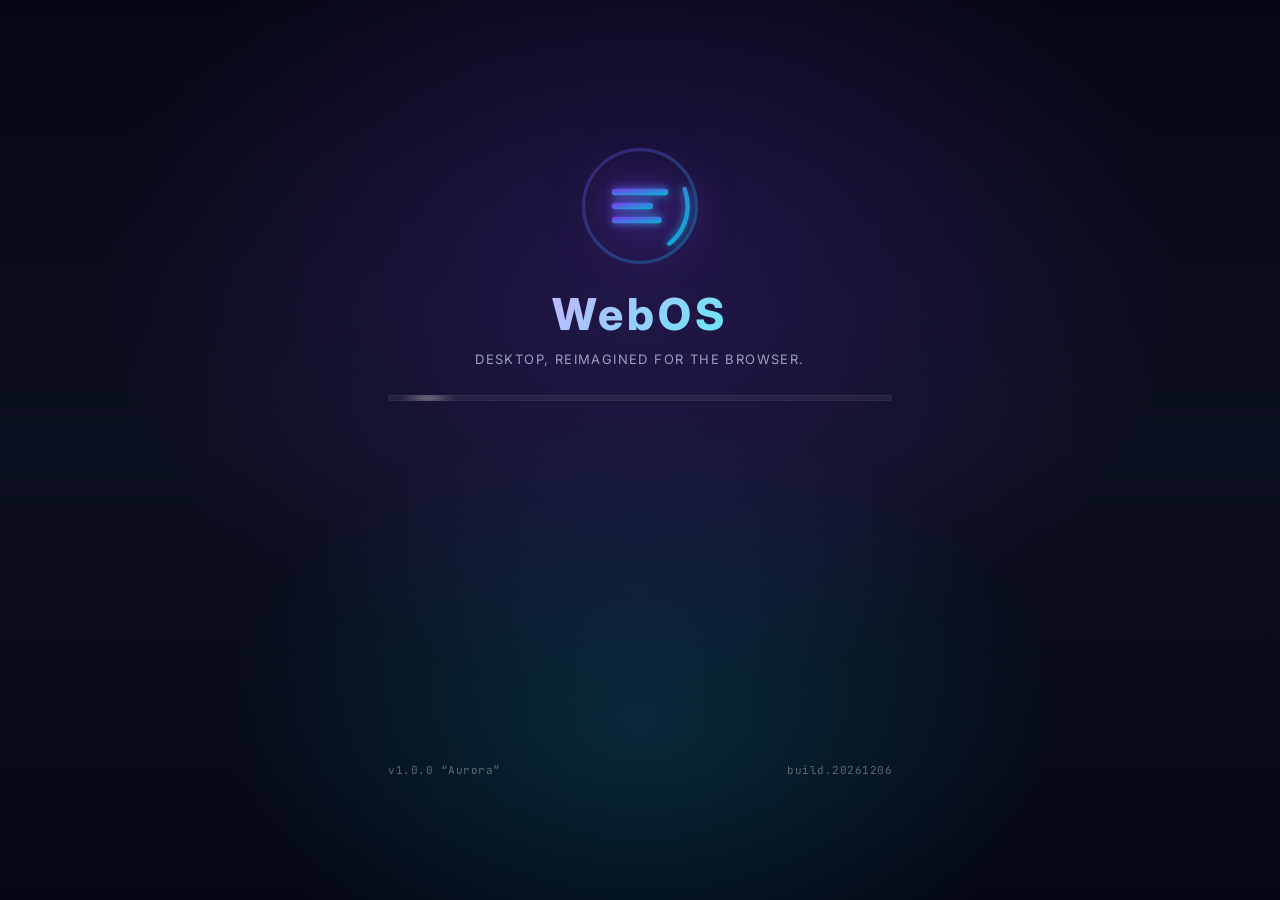
==== index.html @ b1af2714 "WebOS" ====
<!DOCTYPE html>
<html lang="en" data-theme="dark">
<head>
  <meta charset="UTF-8" />
  <meta name="viewport" content="width=device-width, initial-scale=1.0" />
  <meta name="description" content="WebOS — A fully functional desktop operating system that runs inside your browser." />
  <meta name="author" content="WebOS Project" />
  <meta name="theme-color" content="#0b1020" />
  <title>WebOS — Desktop in your Browser</title>

  <!-- Preconnect for fonts -->
  <link rel="preconnect" href="https://fonts.googleapis.com" />
  <link rel="preconnect" href="https://fonts.gstatic.com" crossorigin />
  <link
    href="https://fonts.googleapis.com/css2?family=Inter:wght@300;400;500;600;700;800&family=JetBrains+Mono:wght@400;500;700&family=Press+Start+2P&display=swap"
    rel="stylesheet"
  />

  <!-- Stylesheets (load order matters: themes first so variables exist) -->
  <link rel="stylesheet" href="css/themes.css" />
  <link rel="stylesheet" href="css/boot.css" />
  <link rel="stylesheet" href="css/desktop.css" />
  <link rel="stylesheet" href="css/taskbar.css" />
  <link rel="stylesheet" href="css/windows.css" />
  <!-- Day 6 -->
  <link rel="stylesheet" href="css/notifications.css" />
  <link rel="stylesheet" href="css/widgets.css" />

  <!-- Inline favicon (data URI) -->
  <link
    rel="icon"
    type="image/svg+xml"
    href='data:image/svg+xml;utf8,<svg xmlns="http://www.w3.org/2000/svg" viewBox="0 0 64 64"><defs><linearGradient id="g" x1="0" y1="0" x2="1" y2="1"><stop offset="0" stop-color="%237c3aed"/><stop offset="1" stop-color="%2306b6d4"/></linearGradient></defs><rect width="64" height="64" rx="14" fill="url(%23g)"/><path d="M16 22h32v6H16zM16 32h22v6H16zM16 42h28v6H16z" fill="white" opacity=".95"/></svg>'
  />
</head>
<body>
  <!-- ============================================================
       BOOT SCREEN
       ============================================================ -->
  <div id="boot-screen" class="boot-screen" aria-hidden="false">
    <div class="boot-stars" aria-hidden="true">
      <span></span><span></span><span></span><span></span><span></span>
      <span></span><span></span><span></span><span></span><span></span>
      <span></span><span></span><span></span><span></span><span></span>
    </div>

    <div class="boot-container">
      <div class="boot-logo">
        <svg class="boot-logo-svg" viewBox="0 0 120 120" xmlns="http://www.w3.org/2000/svg" aria-label="WebOS logo">
          <defs>
            <linearGradient id="bootGrad" x1="0" y1="0" x2="1" y2="1">
              <stop offset="0%" stop-color="var(--accent-1, #7c3aed)" />
              <stop offset="100%" stop-color="var(--accent-2, #06b6d4)" />
            </linearGradient>
            <filter id="bootGlow" x="-50%" y="-50%" width="200%" height="200%">
              <feGaussianBlur stdDeviation="4" result="b" />
              <feMerge><feMergeNode in="b" /><feMergeNode in="SourceGraphic" /></feMerge>
            </filter>
          </defs>
          <circle cx="60" cy="60" r="52" fill="none" stroke="url(#bootGrad)" stroke-width="3" opacity=".35" />
          <circle class="boot-ring" cx="60" cy="60" r="44" fill="none" stroke="url(#bootGrad)" stroke-width="4" stroke-linecap="round" stroke-dasharray="40 220" filter="url(#bootGlow)" />
          <g fill="url(#bootGrad)" filter="url(#bootGlow)">
            <rect x="34" y="44" width="52" height="6" rx="3" />
            <rect x="34" y="57" width="38" height="6" rx="3" />
            <rect x="34" y="70" width="46" height="6" rx="3" />
          </g>
        </svg>
        <h1 class="boot-title">WebOS</h1>
        <p class="boot-tagline">Desktop, reimagined for the browser.</p>
      </div>

      <div class="boot-progress" role="progressbar" aria-valuemin="0" aria-valuemax="100" aria-valuenow="0">
        <div class="boot-progress-bar" id="boot-progress-bar"></div>
        <div class="boot-progress-glow"></div>
      </div>

      <div class="boot-steps" id="boot-steps" aria-live="polite">
        <div class="boot-step" data-step="0"><span class="boot-step-icon">⚙</span><span class="boot-step-text">Initializing kernel…</span></div>
        <div class="boot-step" data-step="1"><span class="boot-step-icon">🧬</span><span class="boot-step-text">Mounting virtual filesystem…</span></div>
        <div class="boot-step" data-step="2"><span class="boot-step-icon">🖼</span><span class="boot-step-text">Loading display server…</span></div>
        <div class="boot-step" data-step="3"><span class="boot-step-icon">🎨</span><span class="boot-step-text">Compositing window manager…</span></div>
        <div class="boot-step" data-step="4"><span class="boot-step-icon">📡</span><span class="boot-step-text">Starting network services…</span></div>
        <div class="boot-step" data-step="5"><span class="boot-step-icon">🔔</span><span class="boot-step-text">Initializing notification daemon…</span></div>
        <div class="boot-step" data-step="6"><span class="boot-step-icon">🪟</span><span class="boot-step-text">Starting widget compositor…</span></div>
        <div class="boot-step" data-step="7"><span class="boot-step-icon">✨</span><span class="boot-step-text">Welcome to WebOS</span></div>
      </div>

      <div class="boot-version">
        <span class="boot-version-label">v1.0.0 “Aurora”</span>
        <span class="boot-version-build" id="boot-build"></span>
      </div>
    </div>
  </div>

  <!-- ============================================================
       DESKTOP
       ============================================================ -->
  <div id="desktop" class="desktop" aria-hidden="true">
    <div class="desktop-wallpaper" id="desktop-wallpaper"></div>
    <div class="desktop-overlay" aria-hidden="true"></div>

    <!-- Desktop icon grid -->
    <div id="desktop-icons" class="desktop-icons" role="list" aria-label="Desktop icons"></div>

    <!-- Selection rectangle (drag to select) -->
    <div id="selection-box" class="selection-box" hidden></div>

    <!-- Window container (z-index managed by windowManager.js) -->
    <div id="windows-root" class="windows-root" aria-label="Open windows"></div>

    <!-- Right-click context menu (desktop) -->
    <div id="context-menu" class="context-menu" role="menu" hidden>
      <div class="context-item" data-action="refresh"  role="menuitem"><span class="ci-ico">⟳</span> Refresh</div>
      <div class="context-item" data-action="newfolder" role="menuitem"><span class="ci-ico">📁</span> New Folder</div>
      <div class="context-item" data-action="newfile"   role="menuitem"><span class="ci-ico">📝</span> New Text File</div>
      <div class="context-separator"></div>
      <div class="context-item" data-action="arrange"   role="menuitem"><span class="ci-ico">▦</span> Arrange Icons</div>
      <div class="context-item has-sub" data-action="theme" role="menuitem">
        <span class="ci-ico">🎨</span> Theme
        <span class="ci-arrow">›</span>
        <div class="context-submenu" role="menu">
          <div class="context-item" data-theme="dark"      role="menuitem">🌙 Dark</div>
          <div class="context-item" data-theme="light"     role="menuitem">☀ Light</div>
          <div class="context-item" data-theme="cyberpunk" role="menuitem">🌆 Cyberpunk</div>
          <div class="context-item" data-theme="retro"     role="menuitem">📺 Retro</div>
          <div class="context-item" data-theme="forest"    role="menuitem">🌲 Forest</div>
        </div>
      </div>
      <div class="context-item has-sub" data-action="wallpaper" role="menuitem">
        <span class="ci-ico">🖼</span> Wallpaper
        <span class="ci-arrow">›</span>
        <div class="context-submenu" role="menu">
          <div class="context-item" data-wallpaper="aurora"   role="menuitem">Aurora</div>
          <div class="context-item" data-wallpaper="nebula"   role="menuitem">Nebula</div>
          <div class="context-item" data-wallpaper="mountain" role="menuitem">Mountain</div>
          <div class="context-item" data-wallpaper="grid"     role="menuitem">Grid</div>
          <div class="context-item" data-wallpaper="solid"    role="menuitem">Solid</div>
        </div>
      </div>
      <div class="context-separator"></div>
      <div class="context-item" data-action="settings" role="menuitem"><span class="ci-ico">⚙</span> Display Settings</div>
      <div class="context-item" data-action="about"    role="menuitem"><span class="ci-ico">ⓘ</span> About WebOS</div>
    </div>

    <!-- Window context menu (right click on titlebar) -->
    <div id="window-context-menu" class="context-menu" role="menu" hidden>
      <div class="context-item" data-action="restore"  role="menuitem"><span class="ci-ico">⤺</span> Restore</div>
      <div class="context-item" data-action="minimize" role="menuitem"><span class="ci-ico">▁</span> Minimize</div>
      <div class="context-item" data-action="maximize" role="menuitem"><span class="ci-ico">▢</span> Maximize</div>
      <div class="context-separator"></div>
      <div class="context-item" data-action="close"    role="menuitem"><span class="ci-ico">✕</span> Close</div>
    </div>

    <!-- ==========================================================
         START MENU
         ========================================================== -->
    <div id="start-menu" class="start-menu" hidden aria-label="Start menu">
      <div class="sm-header">
        <div class="sm-user">
          <div class="sm-avatar" aria-hidden="true">U</div>
          <div class="sm-user-info">
            <div class="sm-user-name">User</div>
            <div class="sm-user-status">Online</div>
          </div>
        </div>
        <div class="sm-search">
          <span class="sm-search-ico">🔎</span>
          <input id="sm-search-input" type="text" placeholder="Search apps, files, settings…" aria-label="Search" />
        </div>
      </div>

      <div class="sm-body">
        <aside class="sm-sidebar">
          <button class="sm-side-btn" data-pane="pinned"    title="Pinned"   ><span>📌</span><span class="sm-side-label">Pinned</span></button>
          <button class="sm-side-btn" data-pane="all"       title="All apps" ><span>▦</span><span class="sm-side-label">All apps</span></button>
          <button class="sm-side-btn" data-pane="recent"    title="Recent"   ><span>🕒</span><span class="sm-side-label">Recent</span></button>
          <button class="sm-side-btn" data-pane="settings"  title="Settings" ><span>⚙</span><span class="sm-side-label">Settings</span></button>
        </aside>

        <main class="sm-main">
          <section class="sm-pane active" data-pane="pinned">
            <h3 class="sm-pane-title">Pinned</h3>
            <div class="sm-grid" id="sm-grid-pinned"></div>
          </section>
          <section class="sm-pane" data-pane="all">
            <h3 class="sm-pane-title">All apps</h3>
            <div class="sm-list" id="sm-list-all"></div>
          </section>
          <section class="sm-pane" data-pane="recent">
            <h3 class="sm-pane-title">Recently opened</h3>
            <div class="sm-list" id="sm-list-recent"></div>
          </section>
          <section class="sm-pane" data-pane="settings">
            <h3 class="sm-pane-title">Quick settings</h3>
            <div class="sm-settings">
              <div class="sm-setting">
                <label>Theme</label>
                <div class="sm-theme-row">
                  <button class="sm-theme-chip" data-theme="dark">🌙 Dark</button>
                  <button class="sm-theme-chip" data-theme="light">☀ Light</button>
                  <button class="sm-theme-chip" data-theme="cyberpunk">🌆 Cyber</button>
                  <button class="sm-theme-chip" data-theme="retro">📺 Retro</button>
                  <button class="sm-theme-chip" data-theme="forest">🌲 Forest</button>
                </div>
              </div>
              <div class="sm-setting">
                <label>Animations</label>
                <input id="sm-toggle-anim" type="checkbox" checked />
              </div>
              <div class="sm-setting">
                <label>Sound</label>
                <input id="sm-toggle-sound" type="checkbox" />
              </div>
            </div>
          </section>
        </main>
      </div>

      <footer class="sm-footer">
        <button class="sm-power-btn" data-action="lock"     title="Lock"    >🔒 <span>Lock</span></button>
        <button class="sm-power-btn" data-action="restart"  title="Restart" >⟳ <span>Restart</span></button>
        <button class="sm-power-btn" data-action="shutdown" title="Shutdown">⏻ <span>Shutdown</span></button>
      </footer>
    </div>

    <!-- ==========================================================
         TASKBAR
         ========================================================== -->
    <div id="taskbar" class="taskbar" role="toolbar" aria-label="Taskbar">
      <button id="start-button" class="start-button" aria-label="Open start menu" aria-expanded="false">
        <span class="start-icon" aria-hidden="true">
          <span class="start-tile"></span>
          <span class="start-tile"></span>
          <span class="start-tile"></span>
          <span class="start-tile"></span>
        </span>
        <span class="start-label">Start</span>
      </button>

      <div class="taskbar-search">
        <span class="taskbar-search-ico">🔎</span>
        <input id="taskbar-search" type="text" placeholder="Search" aria-label="Search WebOS" />
      </div>

      <div id="taskbar-apps" class="taskbar-apps" role="tablist" aria-label="Open applications"></div>

      <div class="taskbar-tray">
        <div class="tray-icon" id="tray-network" title="Network">📶</div>
        <div class="tray-icon" id="tray-volume"  title="Volume" >🔊</div>
        <div class="tray-icon" id="tray-battery" title="Battery">🔋</div>
        <div class="tray-icon" id="tray-settings" title="Settings (Win+I)" onclick="window.WindowManager&&WindowManager.openApp('settings')">⚙</div>
        <div class="tray-icon" id="tray-notifications" title="Notifications">🔔
          <span id="tray-badge" class="tray-badge" hidden>0</span>
        </div>
        <div class="taskbar-clock" id="taskbar-clock" title="">
          <div class="clock-time" id="clock-time">--:--</div>
          <div class="clock-date" id="clock-date">—</div>
        </div>
        <button class="show-desktop" id="show-desktop" title="Show desktop" aria-label="Show desktop"></button>
      </div>
    </div>

    <!-- Notification center -->
    <div id="notification-center" class="notification-center" hidden>
      <div class="nc-header">
        <h3>Notifications</h3>
        <button id="nc-clear" class="nc-clear">Clear all</button>
      </div>
      <div id="nc-list" class="nc-list"></div>
    </div>

    <!-- Toast container -->
    <div id="toast-root" class="toast-root" aria-live="polite" aria-atomic="true"></div>
  </div>

  <!-- ============================================================
       SCRIPTS  (order matters — managers must load before consumers)
       ============================================================ -->
  <script src="js/themeEngine.js"   defer></script>
  <script src="js/fileSystem.js"    defer></script>
  <script src="js/windowManager.js" defer></script>
  <script src="js/contextMenus.js"  defer></script>
  <script src="js/taskbar.js"       defer></script>
  <script src="js/startMenu.js"     defer></script>
  <script src="js/desktop.js"       defer></script>
  <script src="js/fileManager.js"   defer></script>
  <!-- Day 3 apps -->
  <script src="js/textEditor.js"    defer></script>
  <script src="js/calculator.js"    defer></script>
  <script src="js/browser.js"       defer></script>
  <!-- Day 4 apps -->
  <script src="js/paint.js"         defer></script>
  <script src="js/musicPlayer.js"   defer></script>
  <!-- Day 5 apps + backend bridge -->
  <script src="js/backendSync.js"   defer></script>
  <script src="js/terminal.js"      defer></script>
  <script src="js/settings.js"      defer></script>
  <!-- Day 6: Notifications + Widgets + ARIA + OsStore -->
  <script src="js/notifications.js" defer></script>
  <script src="js/widgets.js"       defer></script>
  <script src="js/aria.js"          defer></script>
  <script src="js/appStore.js"      defer></script>
  <!-- Day 7: Games + final polish -->
  <script src="js/chess.js"         defer></script>
  <script src="js/tetris.js"        defer></script>
  <script src="js/minesweeper.js"   defer></script>
  <script src="js/polish.js"        defer></script>
  <script src="js/boot.js"          defer></script>
</body>
</html>
---- css/themes.css ----
/* ==========================================================================
   WebOS — themes.css
   --------------------------------------------------------------------------
   Defines CSS custom properties for five themes:
     - dark      (default)
     - light
     - cyberpunk
     - retro
     - forest
   Themes are applied via [data-theme="..."] on <html>.
   ========================================================================== */

/* ----------  Root tokens shared across all themes  ---------- */
:root {
  /* type scale */
  --font-sans: "Inter", system-ui, -apple-system, "Segoe UI", Roboto, "Helvetica Neue", Arial, sans-serif;
  --font-mono: "JetBrains Mono", ui-monospace, SFMono-Regular, Menlo, Consolas, monospace;
  --font-pixel:"Press Start 2P", "Courier New", monospace;

  --fs-xs: 11px;
  --fs-sm: 12px;
  --fs-md: 14px;
  --fs-lg: 16px;
  --fs-xl: 20px;
  --fs-2xl: 28px;
  --fs-3xl: 40px;

  /* spacing */
  --sp-1: 4px;
  --sp-2: 8px;
  --sp-3: 12px;
  --sp-4: 16px;
  --sp-5: 20px;
  --sp-6: 24px;
  --sp-8: 32px;
  --sp-10:40px;
  --sp-12:48px;

  /* radii */
  --r-xs: 4px;
  --r-sm: 6px;
  --r-md: 10px;
  --r-lg: 14px;
  --r-xl: 20px;
  --r-2xl:28px;
  --r-pill: 999px;

  /* timing */
  --ease-out: cubic-bezier(.22,.9,.34,1);
  --ease-in:  cubic-bezier(.7,.05,.78,.4);
  --ease-spring: cubic-bezier(.5,1.6,.4,1);
  --dur-fast: 120ms;
  --dur-med:  220ms;
  --dur-slow: 420ms;

  /* layering */
  --z-wallpaper: 0;
  --z-icons:     5;
  --z-windows:   10;
  --z-taskbar:   2000;
  --z-startmenu: 2100;
  --z-context:   2500;
  --z-toast:     3000;
  --z-boot:      9999;

  /* taskbar geometry */
  --taskbar-h: 52px;
}

/* =========================================================
   DARK (default)
   ========================================================= */
:root,
[data-theme="dark"] {
  --bg-0: #06080f;
  --bg-1: #0b1020;
  --bg-2: #11172b;
  --bg-3: #1a2140;

  --fg-0: #f5f7ff;
  --fg-1: #d6dbef;
  --fg-2: #98a0bf;
  --fg-3: #5d6688;

  --accent-1: #7c3aed;       /* primary */
  --accent-2: #06b6d4;       /* secondary */
  --accent-3: #f472b6;       /* tertiary */

  --grad-accent: linear-gradient(135deg, #7c3aed 0%, #06b6d4 100%);
  --grad-warm:   linear-gradient(135deg, #f472b6 0%, #f59e0b 100%);
  --grad-cool:   linear-gradient(135deg, #06b6d4 0%, #6366f1 100%);

  --window-bg: rgba(17, 23, 43, 0.78);
  --window-border: rgba(255,255,255,0.08);
  --window-shadow: 0 18px 60px rgba(0,0,0,0.55), 0 4px 14px rgba(0,0,0,0.35);
  --titlebar-bg: linear-gradient(180deg, rgba(255,255,255,0.06), rgba(255,255,255,0));
  --titlebar-fg: #f5f7ff;

  --taskbar-bg: rgba(11, 16, 32, 0.72);
  --taskbar-border: rgba(255,255,255,0.07);
  --taskbar-fg: #e9ecff;

  --start-bg: rgba(15, 20, 38, 0.82);
  --start-border: rgba(255,255,255,0.08);

  --icon-fg: #f5f7ff;
  --icon-shadow: 0 2px 8px rgba(0,0,0,0.6);
  --icon-selected-bg: rgba(124, 58, 237, 0.25);
  --icon-selected-border: rgba(124, 58, 237, 0.7);

  --hover-bg: rgba(255,255,255,0.06);
  --active-bg: rgba(255,255,255,0.10);

  --danger: #ef4444;
  --warn:   #f59e0b;
  --ok:     #10b981;
  --info:   #06b6d4;

  --scrollbar-thumb: rgba(255,255,255,0.15);
  --scrollbar-track: transparent;

  --wallpaper-aurora:
    radial-gradient(1200px 800px at 10% 10%,  #2a1361 0%, transparent 60%),
    radial-gradient(1000px 700px at 90% 80%,  #073b4c 0%, transparent 55%),
    radial-gradient(800px  600px at 70% 20%,  #5b21b6 0%, transparent 60%),
    linear-gradient(180deg, #06080f 0%, #0b1020 100%);
  --wallpaper-nebula:
    radial-gradient(900px 700px at 30% 30%, #ec489922 0%, transparent 60%),
    radial-gradient(900px 700px at 70% 70%, #06b6d422 0%, transparent 60%),
    linear-gradient(135deg, #0b1020, #1a2140);
  --wallpaper-mountain:
    linear-gradient(180deg, #0a1224 0%, #14315f 60%, #2b6d8f 100%);
  --wallpaper-grid:
    linear-gradient(180deg, #0b1020, #11172b);
  --wallpaper-solid: #0b1020;
}

/* =========================================================
   LIGHT
   ========================================================= */
[data-theme="light"] {
  --bg-0: #f4f6fb;
  --bg-1: #ffffff;
  --bg-2: #eef1f8;
  --bg-3: #e2e7f3;

  --fg-0: #0d1326;
  --fg-1: #1f2742;
  --fg-2: #4a5276;
  --fg-3: #7a83a3;

  --accent-1: #2563eb;
  --accent-2: #0891b2;
  --accent-3: #db2777;

  --grad-accent: linear-gradient(135deg, #2563eb 0%, #0891b2 100%);
  --grad-warm:   linear-gradient(135deg, #db2777 0%, #f59e0b 100%);
  --grad-cool:   linear-gradient(135deg, #0891b2 0%, #6366f1 100%);

  --window-bg: rgba(255, 255, 255, 0.85);
  --window-border: rgba(13, 19, 38, 0.10);
  --window-shadow: 0 18px 50px rgba(13, 19, 38, 0.18), 0 4px 14px rgba(13,19,38,0.08);
  --titlebar-bg: linear-gradient(180deg, rgba(13,19,38,0.04), rgba(13,19,38,0));
  --titlebar-fg: #0d1326;

  --taskbar-bg: rgba(255, 255, 255, 0.78);
  --taskbar-border: rgba(13, 19, 38, 0.10);
  --taskbar-fg: #0d1326;

  --start-bg: rgba(255, 255, 255, 0.92);
  --start-border: rgba(13, 19, 38, 0.10);

  --icon-fg: #0d1326;
  --icon-shadow: 0 2px 6px rgba(13,19,38,0.18);
  --icon-selected-bg: rgba(37, 99, 235, 0.15);
  --icon-selected-border: rgba(37, 99, 235, 0.55);

  --hover-bg: rgba(13,19,38,0.05);
  --active-bg: rgba(13,19,38,0.10);

  --danger: #dc2626;
  --warn:   #d97706;
  --ok:     #059669;
  --info:   #0891b2;

  --scrollbar-thumb: rgba(13,19,38,0.20);
  --scrollbar-track: transparent;

  --wallpaper-aurora:
    radial-gradient(1200px 800px at 10% 10%, #c7d2fe 0%, transparent 60%),
    radial-gradient(1000px 700px at 90% 80%, #a7f3d0 0%, transparent 55%),
    radial-gradient(800px  600px at 70% 20%, #fbcfe8 0%, transparent 60%),
    linear-gradient(180deg, #f4f6fb 0%, #e2e7f3 100%);
  --wallpaper-nebula:
    radial-gradient(900px 700px at 30% 30%, #fbcfe8aa 0%, transparent 60%),
    radial-gradient(900px 700px at 70% 70%, #bae6fdaa 0%, transparent 60%),
    linear-gradient(135deg, #f4f6fb, #e2e7f3);
  --wallpaper-mountain:
    linear-gradient(180deg, #dbeafe 0%, #bfdbfe 60%, #93c5fd 100%);
  --wallpaper-grid:
    linear-gradient(180deg, #ffffff, #eef1f8);
  --wallpaper-solid: #eef1f8;
}

/* =========================================================
   CYBERPUNK
   ========================================================= */
[data-theme="cyberpunk"] {
  --bg-0: #07020e;
  --bg-1: #100322;
  --bg-2: #1a0533;
  --bg-3: #2b0a55;

  --fg-0: #f0f9ff;
  --fg-1: #e6e1ff;
  --fg-2: #b39ddb;
  --fg-3: #7a5fb8;

  --accent-1: #ff2bd6;       /* hot magenta */
  --accent-2: #00f0ff;       /* electric cyan */
  --accent-3: #fff200;       /* neon yellow */

  --grad-accent: linear-gradient(135deg, #ff2bd6 0%, #00f0ff 100%);
  --grad-warm:   linear-gradient(135deg, #ff2bd6 0%, #fff200 100%);
  --grad-cool:   linear-gradient(135deg, #00f0ff 0%, #7c3aed 100%);

  --window-bg: rgba(16, 3, 34, 0.78);
  --window-border: #ff2bd6;
  --window-shadow:
    0 0 0 1px #ff2bd680,
    0 18px 60px #00f0ff30,
    0 0 30px #ff2bd650;
  --titlebar-bg: linear-gradient(90deg, #ff2bd633, #00f0ff33);
  --titlebar-fg: #fff200;

  --taskbar-bg: rgba(7, 2, 14, 0.85);
  --taskbar-border: #ff2bd6;
  --taskbar-fg: #00f0ff;

  --start-bg: rgba(16, 3, 34, 0.92);
  --start-border: #ff2bd6;

  --icon-fg: #00f0ff;
  --icon-shadow: 0 0 8px #ff2bd6;
  --icon-selected-bg: rgba(255, 43, 214, 0.25);
  --icon-selected-border: #ff2bd6;

  --hover-bg: rgba(255, 43, 214, 0.15);
  --active-bg: rgba(0, 240, 255, 0.18);

  --danger: #ff2bd6;
  --warn:   #fff200;
  --ok:     #00f0ff;
  --info:   #00f0ff;

  --scrollbar-thumb: #ff2bd6;
  --scrollbar-track: transparent;

  --wallpaper-aurora:
    radial-gradient(1200px 800px at 10% 10%, #ff2bd640 0%, transparent 55%),
    radial-gradient(1000px 700px at 90% 80%, #00f0ff40 0%, transparent 55%),
    linear-gradient(180deg, #07020e 0%, #2b0a55 100%);
  --wallpaper-nebula:
    radial-gradient(900px 700px at 50% 50%, #ff2bd650 0%, transparent 60%),
    linear-gradient(135deg, #07020e, #2b0a55);
  --wallpaper-mountain:
    linear-gradient(180deg, #07020e 0%, #2b0a55 60%, #ff2bd6 200%);
  --wallpaper-grid:
    linear-gradient(180deg, #07020e, #100322);
  --wallpaper-solid: #100322;
}

/* Cyberpunk extra: scanline effect on windows */
[data-theme="cyberpunk"] .window::after {
  content: "";
  position: absolute;
  inset: 0;
  background: repeating-linear-gradient(
    to bottom,
    transparent 0,
    transparent 2px,
    rgba(0, 240, 255, 0.04) 2px,
    rgba(0, 240, 255, 0.04) 3px
  );
  pointer-events: none;
  border-radius: inherit;
  mix-blend-mode: overlay;
}

/* =========================================================
   RETRO  (90s beige + chunky bevels)
   ========================================================= */
[data-theme="retro"] {
  --bg-0: #008080;
  --bg-1: #c0c0c0;
  --bg-2: #d4d0c8;
  --bg-3: #ffffff;

  --fg-0: #000000;
  --fg-1: #0a0a0a;
  --fg-2: #404040;
  --fg-3: #808080;

  --accent-1: #000080;
  --accent-2: #008080;
  --accent-3: #800000;

  --grad-accent: linear-gradient(180deg, #000080 0%, #1084d0 100%);
  --grad-warm:   linear-gradient(180deg, #800000 0%, #c0392b 100%);
  --grad-cool:   linear-gradient(180deg, #008080 0%, #1abc9c 100%);

  --window-bg: #c0c0c0;
  --window-border: #000000;
  --window-shadow:
    inset -1px -1px 0 0 #404040,
    inset  1px  1px 0 0 #ffffff,
    inset -2px -2px 0 0 #808080,
    inset  2px  2px 0 0 #dfdfdf,
    4px 4px 0 0 #000000;
  --titlebar-bg: linear-gradient(90deg, #000080, #1084d0);
  --titlebar-fg: #ffffff;

  --taskbar-bg: #c0c0c0;
  --taskbar-border: #000000;
  --taskbar-fg: #000000;

  --start-bg: #c0c0c0;
  --start-border: #000000;

  --icon-fg: #ffffff;
  --icon-shadow: 1px 1px 0 #000000;
  --icon-selected-bg: rgba(0, 0, 128, 0.45);
  --icon-selected-border: #000080;

  --hover-bg: rgba(0,0,0,0.08);
  --active-bg: rgba(0,0,0,0.16);

  --danger: #800000;
  --warn:   #808000;
  --ok:     #008000;
  --info:   #000080;

  --scrollbar-thumb: #808080;
  --scrollbar-track: #c0c0c0;

  --wallpaper-aurora:   #008080;
  --wallpaper-nebula:   #4b0082;
  --wallpaper-mountain: linear-gradient(180deg, #87ceeb, #2e8b57);
  --wallpaper-grid:     #008080;
  --wallpaper-solid:    #008080;
}

[data-theme="retro"] {
  --r-xs: 0px;
  --r-sm: 0px;
  --r-md: 0px;
  --r-lg: 0px;
  --r-xl: 0px;
  --r-2xl:0px;
  --font-sans: "MS Sans Serif", "Segoe UI", Tahoma, sans-serif;
}

/* =========================================================
   FOREST
   ========================================================= */
[data-theme="forest"] {
  --bg-0: #0c1f17;
  --bg-1: #14301f;
  --bg-2: #1d4030;
  --bg-3: #2a5a44;

  --fg-0: #f0fff4;
  --fg-1: #d4f5e0;
  --fg-2: #92c9a4;
  --fg-3: #5e8a6e;

  --accent-1: #4ade80;
  --accent-2: #84cc16;
  --accent-3: #facc15;

  --grad-accent: linear-gradient(135deg, #4ade80 0%, #84cc16 100%);
  --grad-warm:   linear-gradient(135deg, #facc15 0%, #f97316 100%);
  --grad-cool:   linear-gradient(135deg, #14b8a6 0%, #4ade80 100%);

  --window-bg: rgba(20, 48, 31, 0.82);
  --window-border: rgba(74, 222, 128, 0.18);
  --window-shadow:
    0 18px 60px rgba(0,0,0,0.55),
    0 0 0 1px rgba(74, 222, 128, 0.10);
  --titlebar-bg: linear-gradient(180deg, rgba(74,222,128,0.10), transparent);
  --titlebar-fg: #f0fff4;

  --taskbar-bg: rgba(12, 31, 23, 0.78);
  --taskbar-border: rgba(74, 222, 128, 0.18);
  --taskbar-fg: #d4f5e0;

  --start-bg: rgba(20, 48, 31, 0.92);
  --start-border: rgba(74, 222, 128, 0.18);

  --icon-fg: #f0fff4;
  --icon-shadow: 0 2px 6px rgba(0,0,0,0.55);
  --icon-selected-bg: rgba(74, 222, 128, 0.20);
  --icon-selected-border: rgba(74, 222, 128, 0.65);

  --hover-bg: rgba(74,222,128,0.10);
  --active-bg: rgba(74,222,128,0.18);

  --danger: #ef4444;
  --warn:   #facc15;
  --ok:     #4ade80;
  --info:   #14b8a6;

  --scrollbar-thumb: rgba(74,222,128,0.30);
  --scrollbar-track: transparent;

  --wallpaper-aurora:
    radial-gradient(1200px 800px at 10% 10%, #14b8a6aa 0%, transparent 60%),
    radial-gradient(1000px 700px at 90% 80%, #4ade8077 0%, transparent 60%),
    linear-gradient(180deg, #0c1f17 0%, #1d4030 100%);
  --wallpaper-nebula:
    radial-gradient(900px 700px at 50% 50%, #facc1533 0%, transparent 60%),
    linear-gradient(135deg, #0c1f17, #14301f);
  --wallpaper-mountain:
    linear-gradient(180deg, #0c1f17 0%, #1d4030 50%, #4ade80 110%);
  --wallpaper-grid:
    linear-gradient(180deg, #0c1f17, #14301f);
  --wallpaper-solid: #14301f;
}

/* =========================================================
   Global resets / base typography
   ========================================================= */
*, *::before, *::after { box-sizing: border-box; }
html, body { margin: 0; padding: 0; height: 100%; }
body {
  font-family: var(--font-sans);
  font-size: var(--fs-md);
  color: var(--fg-0);
  background: var(--bg-0);
  -webkit-font-smoothing: antialiased;
  -moz-osx-font-smoothing: grayscale;
  overflow: hidden;
  user-select: none;
  cursor: default;
  transition: background var(--dur-slow) var(--ease-out), color var(--dur-med) var(--ease-out);
}

button {
  font-family: inherit;
  color: inherit;
  border: none;
  background: transparent;
  cursor: pointer;
  padding: 0;
}

input {
  font-family: inherit;
  color: inherit;
  outline: none;
}

::-webkit-scrollbar { width: 10px; height: 10px; }
::-webkit-scrollbar-track { background: var(--scrollbar-track); }
::-webkit-scrollbar-thumb {
  background: var(--scrollbar-thumb);
  border-radius: var(--r-pill);
}
::-webkit-scrollbar-thumb:hover { filter: brightness(1.2); }

/* prefers-reduced-motion */
@media (prefers-reduced-motion: reduce) {
  *, *::before, *::after {
    animation-duration: 0.001ms !important;
    transition-duration: 0.001ms !important;
  }
}
---- css/boot.css ----
/* ==========================================================================
   WebOS — boot.css
   Animated boot sequence: starfield, logo, ring, progress, fade-out
   ========================================================================== */

.boot-screen {
  position: fixed;
  inset: 0;
  z-index: var(--z-boot);
  display: flex;
  align-items: center;
  justify-content: center;
  background:
    radial-gradient(900px 700px at 50% 30%, rgba(124,58,237,0.22) 0%, transparent 60%),
    radial-gradient(700px 500px at 50% 80%, rgba(6,182,212,0.18) 0%, transparent 60%),
    linear-gradient(180deg, #050714 0%, #0b1020 50%, #050714 100%);
  color: #f5f7ff;
  overflow: hidden;
  animation: bootFadeIn 700ms var(--ease-out) both;
}

.boot-screen.boot-fadeout {
  animation: bootFadeOut 750ms var(--ease-in) forwards;
}

@keyframes bootFadeIn {
  from { opacity: 0; }
  to   { opacity: 1; }
}

@keyframes bootFadeOut {
  0%   { opacity: 1; transform: scale(1); filter: blur(0); }
  60%  { opacity: 0.9; transform: scale(1.04); filter: blur(2px); }
  100% { opacity: 0; transform: scale(1.10); filter: blur(8px); visibility: hidden; }
}

/* ----------  Starfield  ---------- */
.boot-stars {
  position: absolute;
  inset: 0;
  overflow: hidden;
  pointer-events: none;
}
.boot-stars span {
  position: absolute;
  display: block;
  width: 2px; height: 2px;
  background: #fff;
  border-radius: 50%;
  opacity: 0;
  animation: starTwinkle 3.5s ease-in-out infinite;
  box-shadow: 0 0 6px #ffffffaa;
}
.boot-stars span:nth-child(1) { top: 10%; left: 12%; animation-delay: 0.0s; }
.boot-stars span:nth-child(2) { top: 18%; left: 78%; animation-delay: 0.4s; width:3px; height:3px; }
.boot-stars span:nth-child(3) { top: 30%; left: 35%; animation-delay: 0.8s; }
.boot-stars span:nth-child(4) { top: 45%; left: 88%; animation-delay: 1.2s; }
.boot-stars span:nth-child(5) { top: 60%; left: 14%; animation-delay: 0.2s; width:3px; height:3px; }
.boot-stars span:nth-child(6) { top: 70%; left: 62%; animation-delay: 0.6s; }
.boot-stars span:nth-child(7) { top: 82%; left: 28%; animation-delay: 1.0s; }
.boot-stars span:nth-child(8) { top: 88%; left: 75%; animation-delay: 1.4s; }
.boot-stars span:nth-child(9) { top: 22%; left: 50%; animation-delay: 1.6s; }
.boot-stars span:nth-child(10){ top: 55%; left: 48%; animation-delay: 0.3s; width:3px; height:3px; }
.boot-stars span:nth-child(11){ top: 38%; left: 8%;  animation-delay: 0.9s; }
.boot-stars span:nth-child(12){ top: 75%; left: 92%; animation-delay: 1.3s; }
.boot-stars span:nth-child(13){ top: 12%; left: 90%; animation-delay: 0.5s; }
.boot-stars span:nth-child(14){ top: 92%; left: 50%; animation-delay: 1.1s; }
.boot-stars span:nth-child(15){ top: 5%;  left: 60%; animation-delay: 0.7s; }

@keyframes starTwinkle {
  0%, 100% { opacity: 0.0; transform: scale(0.6); }
  50%      { opacity: 1.0; transform: scale(1.3); }
}

/* ----------  Container  ---------- */
.boot-container {
  position: relative;
  z-index: 2;
  width: min(560px, 88vw);
  display: flex;
  flex-direction: column;
  align-items: center;
  gap: 28px;
  padding: 40px 28px;
  text-align: center;
}

/* ----------  Logo  ---------- */
.boot-logo {
  display: flex;
  flex-direction: column;
  align-items: center;
  gap: 10px;
  animation: bootLogoIn 900ms var(--ease-spring) both;
}
.boot-logo-svg {
  width: 130px;
  height: 130px;
  filter: drop-shadow(0 0 18px rgba(124, 58, 237, 0.6));
}
.boot-ring {
  transform-origin: 60px 60px;
  animation: bootRingSpin 1.6s linear infinite;
}
@keyframes bootRingSpin {
  from { transform: rotate(0deg); }
  to   { transform: rotate(360deg); }
}
@keyframes bootLogoIn {
  0%   { opacity: 0; transform: translateY(20px) scale(0.85); }
  60%  { opacity: 1; transform: translateY(-4px) scale(1.04); }
  100% { opacity: 1; transform: translateY(0) scale(1); }
}

.boot-title {
  margin: 6px 0 0;
  font-size: 44px;
  font-weight: 800;
  letter-spacing: 4px;
  background: linear-gradient(135deg, #c4b5fd, #67e8f9, #fbcfe8);
  background-size: 200% 200%;
  -webkit-background-clip: text;
          background-clip: text;
  -webkit-text-fill-color: transparent;
  animation: bootTitleShine 4s ease-in-out infinite;
}
@keyframes bootTitleShine {
  0%, 100% { background-position: 0% 50%; }
  50%      { background-position: 100% 50%; }
}
.boot-tagline {
  margin: 0;
  font-size: 13px;
  color: #98a0bf;
  letter-spacing: 1.4px;
  text-transform: uppercase;
  animation: bootFadeUp 1100ms var(--ease-out) 200ms both;
}
@keyframes bootFadeUp {
  from { opacity: 0; transform: translateY(10px); }
  to   { opacity: 1; transform: translateY(0); }
}

/* ----------  Progress bar  ---------- */
.boot-progress {
  position: relative;
  width: 100%;
  height: 6px;
  background: rgba(255,255,255,0.06);
  border-radius: 999px;
  overflow: hidden;
  box-shadow: inset 0 0 0 1px rgba(255,255,255,0.05);
  animation: bootFadeUp 900ms var(--ease-out) 300ms both;
}
.boot-progress-bar {
  position: absolute; inset: 0;
  width: 0%;
  background: linear-gradient(90deg, #7c3aed, #06b6d4, #f472b6);
  background-size: 200% 100%;
  border-radius: inherit;
  transition: width 350ms var(--ease-out);
  animation: bootBarGradient 3s linear infinite;
  box-shadow: 0 0 14px rgba(124,58,237,0.6);
}
.boot-progress-glow {
  position: absolute; top: -4px; bottom: -4px; left: 0; width: 80px;
  background: radial-gradient(closest-side, rgba(255,255,255,0.45), transparent 70%);
  pointer-events: none;
  filter: blur(2px);
  animation: bootGlowSlide 2.4s ease-in-out infinite;
}
@keyframes bootBarGradient { from { background-position: 0% 50%; } to { background-position: 200% 50%; } }
@keyframes bootGlowSlide {
  0%   { transform: translateX(-10%); opacity: 0; }
  50%  { transform: translateX(50%);  opacity: .8; }
  100% { transform: translateX(110%); opacity: 0; }
}

/* ----------  Steps log  ---------- */
.boot-steps {
  width: 100%;
  min-height: 32px;
  display: flex;
  flex-direction: column;
  gap: 6px;
  font-family: var(--font-mono);
  font-size: 12px;
  color: #98a0bf;
  text-align: left;
}
.boot-step {
  display: flex;
  align-items: center;
  gap: 10px;
  padding: 6px 12px;
  border-radius: 8px;
  background: rgba(255,255,255,0.02);
  border: 1px solid rgba(255,255,255,0.04);
  opacity: 0;
  transform: translateY(6px);
  transition: opacity .35s var(--ease-out), transform .35s var(--ease-out), background .25s ease;
}
.boot-step.active {
  opacity: 1;
  transform: translateY(0);
  background: rgba(124, 58, 237, 0.12);
  border-color: rgba(124, 58, 237, 0.35);
  color: #d6dbef;
}
.boot-step.done {
  opacity: 0.7;
  color: #67e8f9;
}
.boot-step.done .boot-step-icon::after {
  content: " ✓";
  color: #10b981;
  margin-left: 4px;
}
.boot-step-icon {
  display: inline-flex;
  width: 22px; height: 22px;
  align-items: center; justify-content: center;
  border-radius: 6px;
  background: rgba(255,255,255,0.05);
  font-size: 13px;
}
.boot-step-text { flex: 1; }

/* ----------  Version footer  ---------- */
.boot-version {
  position: absolute;
  bottom: 22px;
  left: 0; right: 0;
  display: flex;
  justify-content: space-between;
  padding: 0 28px;
  font-family: var(--font-mono);
  font-size: 11px;
  color: rgba(255,255,255,0.35);
  letter-spacing: .5px;
}

/* Hidden once boot finishes */
.boot-screen[hidden] { display: none; }
---- css/desktop.css ----
/* ==========================================================================
   WebOS — desktop.css
   Wallpaper, icon grid, selection box, context menu, notifications, toasts
   ========================================================================== */

.desktop {
  position: fixed;
  inset: 0;
  overflow: hidden;
  z-index: 1;
  opacity: 0;
  transform: scale(1.02);
  transition: opacity 600ms var(--ease-out), transform 600ms var(--ease-out);
}
.desktop.visible {
  opacity: 1;
  transform: scale(1);
}

/* ---------- Wallpaper layer ---------- */
.desktop-wallpaper {
  position: absolute;
  inset: 0;
  background: var(--wallpaper-aurora);
  background-size: cover;
  background-position: center;
  transition: background 600ms var(--ease-out);
  z-index: var(--z-wallpaper);
}

.desktop-wallpaper[data-wallpaper="aurora"]   { background: var(--wallpaper-aurora);   }
.desktop-wallpaper[data-wallpaper="nebula"]   { background: var(--wallpaper-nebula);   }
.desktop-wallpaper[data-wallpaper="mountain"] { background: var(--wallpaper-mountain); }
.desktop-wallpaper[data-wallpaper="grid"]     {
  background: var(--wallpaper-grid);
  background-image:
    linear-gradient(rgba(255,255,255,0.04) 1px, transparent 1px),
    linear-gradient(90deg, rgba(255,255,255,0.04) 1px, transparent 1px),
    var(--wallpaper-grid);
  background-size: 40px 40px, 40px 40px, 100% 100%;
}
.desktop-wallpaper[data-wallpaper="solid"]    { background: var(--wallpaper-solid);    }

.desktop-overlay {
  position: absolute;
  inset: 0;
  pointer-events: none;
  background:
    radial-gradient(1200px 800px at 50% -10%, rgba(255,255,255,0.04), transparent 60%),
    radial-gradient(1200px 800px at 50% 110%, rgba(0,0,0,0.25),       transparent 60%);
  z-index: var(--z-wallpaper);
}

/* Subtle ambient floating gradient blobs (parallax feel) */
.desktop-wallpaper::before,
.desktop-wallpaper::after {
  content: "";
  position: absolute;
  width: 600px; height: 600px;
  border-radius: 50%;
  filter: blur(90px);
  opacity: 0.45;
  pointer-events: none;
  animation: blobFloat 18s ease-in-out infinite;
}
.desktop-wallpaper::before {
  top: -160px; left: -120px;
  background: radial-gradient(circle, var(--accent-1), transparent 70%);
}
.desktop-wallpaper::after {
  bottom: -180px; right: -120px;
  background: radial-gradient(circle, var(--accent-2), transparent 70%);
  animation-delay: -9s;
}
@keyframes blobFloat {
  0%, 100% { transform: translate(0, 0) scale(1); }
  50%      { transform: translate(40px, -30px) scale(1.08); }
}

/* ---------- Icon grid ---------- */
.desktop-icons {
  position: absolute;
  inset: 16px 16px calc(var(--taskbar-h) + 16px) 16px;
  z-index: var(--z-icons);
  display: grid;
  grid-auto-flow: column;
  grid-template-rows: repeat(auto-fill, 100px);
  grid-template-columns: repeat(auto-fill, 96px);
  gap: 6px;
  align-content: start;
  justify-content: start;
}

.desktop-icon {
  position: relative;
  width: 96px;
  height: 100px;
  display: flex;
  flex-direction: column;
  align-items: center;
  justify-content: flex-start;
  padding: 8px 4px 4px;
  border-radius: var(--r-md);
  cursor: pointer;
  color: var(--icon-fg);
  text-shadow: var(--icon-shadow);
  transition:
    background var(--dur-fast) var(--ease-out),
    transform  var(--dur-fast) var(--ease-out),
    box-shadow var(--dur-fast) var(--ease-out);
  outline: 1px solid transparent;
  outline-offset: -1px;
}

.desktop-icon:hover {
  background: var(--hover-bg);
  transform: translateY(-1px);
}
.desktop-icon:active { transform: translateY(0) scale(0.98); }

.desktop-icon.selected {
  background: var(--icon-selected-bg);
  outline-color: var(--icon-selected-border);
  box-shadow: 0 0 0 2px var(--icon-selected-border) inset;
}

.desktop-icon .icon-glyph {
  width: 56px;
  height: 56px;
  display: flex;
  align-items: center;
  justify-content: center;
  font-size: 32px;
  border-radius: var(--r-md);
  background: linear-gradient(135deg, rgba(255,255,255,0.10), rgba(255,255,255,0.02));
  border: 1px solid rgba(255,255,255,0.12);
  backdrop-filter: blur(6px);
  box-shadow: 0 4px 12px rgba(0,0,0,0.30);
  transition: transform var(--dur-fast) var(--ease-out), filter var(--dur-fast) var(--ease-out);
}
.desktop-icon:hover .icon-glyph {
  transform: translateY(-2px) scale(1.04);
  filter: brightness(1.08);
}

.desktop-icon .icon-label {
  margin-top: 6px;
  font-size: 12px;
  font-weight: 500;
  text-align: center;
  line-height: 1.2;
  max-width: 92px;
  display: -webkit-box;
  -webkit-line-clamp: 2;
  -webkit-box-orient: vertical;
  overflow: hidden;
  word-break: break-word;
}

/* Drag ghost while moving an icon */
.desktop-icon.dragging {
  opacity: 0.6;
  transform: scale(1.05) rotate(-2deg);
  z-index: 50;
  pointer-events: none;
}

/* ---------- Selection box ---------- */
.selection-box {
  position: absolute;
  border: 1px solid var(--accent-1);
  background: color-mix(in srgb, var(--accent-1) 18%, transparent);
  pointer-events: none;
  z-index: 6;
  border-radius: 4px;
  backdrop-filter: blur(2px);
}

/* ---------- Context Menu ---------- */
.context-menu {
  position: fixed;
  min-width: 220px;
  padding: 6px;
  background: var(--start-bg);
  backdrop-filter: blur(28px) saturate(140%);
  -webkit-backdrop-filter: blur(28px) saturate(140%);
  border: 1px solid var(--start-border);
  border-radius: var(--r-md);
  box-shadow: 0 18px 50px rgba(0,0,0,0.4);
  color: var(--fg-0);
  font-size: 13px;
  z-index: var(--z-context);
  animation: ctxIn 140ms var(--ease-out);
  transform-origin: top left;
}
@keyframes ctxIn {
  from { opacity: 0; transform: scale(.96) translateY(-4px); }
  to   { opacity: 1; transform: scale(1) translateY(0); }
}

.context-item {
  position: relative;
  display: flex;
  align-items: center;
  gap: 10px;
  padding: 8px 12px;
  border-radius: var(--r-sm);
  cursor: pointer;
  transition: background var(--dur-fast) var(--ease-out), color var(--dur-fast) var(--ease-out);
}
.context-item:hover {
  background: var(--hover-bg);
}
.context-item .ci-ico {
  width: 18px;
  display: inline-flex;
  justify-content: center;
  font-size: 14px;
  color: var(--fg-2);
}
.context-item .ci-arrow {
  margin-left: auto;
  color: var(--fg-2);
  font-size: 14px;
}
.context-separator {
  height: 1px;
  margin: 6px 4px;
  background: var(--window-border);
}
.context-item.has-sub:hover > .context-submenu {
  display: block;
}
.context-submenu {
  display: none;
  position: absolute;
  top: -6px;
  left: 100%;
  min-width: 200px;
  padding: 6px;
  background: var(--start-bg);
  border: 1px solid var(--start-border);
  border-radius: var(--r-md);
  box-shadow: 0 18px 50px rgba(0,0,0,0.4);
  animation: ctxIn 140ms var(--ease-out);
}

/* ---------- Notification center ---------- */
.notification-center {
  position: fixed;
  right: 12px;
  bottom: calc(var(--taskbar-h) + 12px);
  width: 360px;
  max-height: 60vh;
  background: var(--start-bg);
  border: 1px solid var(--start-border);
  border-radius: var(--r-lg);
  backdrop-filter: blur(24px) saturate(140%);
  box-shadow: 0 20px 60px rgba(0,0,0,0.45);
  z-index: var(--z-context);
  display: flex;
  flex-direction: column;
  overflow: hidden;
  animation: ncIn 220ms var(--ease-out);
}
@keyframes ncIn {
  from { opacity: 0; transform: translateY(10px) scale(.98); }
  to   { opacity: 1; transform: translateY(0) scale(1); }
}
.nc-header {
  display: flex;
  align-items: center;
  justify-content: space-between;
  padding: 12px 14px;
  border-bottom: 1px solid var(--window-border);
}
.nc-header h3 { margin: 0; font-size: 14px; font-weight: 600; }
.nc-clear {
  font-size: 12px;
  padding: 4px 10px;
  border-radius: var(--r-pill);
  background: var(--hover-bg);
}
.nc-clear:hover { background: var(--active-bg); }
.nc-list {
  overflow-y: auto;
  padding: 8px;
  display: flex;
  flex-direction: column;
  gap: 6px;
}
.nc-empty {
  padding: 24px;
  text-align: center;
  color: var(--fg-2);
  font-size: 12px;
}
.nc-item {
  padding: 10px 12px;
  background: var(--hover-bg);
  border-radius: var(--r-md);
  border-left: 3px solid var(--accent-1);
}
.nc-item .nc-title { font-weight: 600; font-size: 13px; }
.nc-item .nc-body  { color: var(--fg-2); font-size: 12px; margin-top: 2px; }
.nc-item .nc-time  { color: var(--fg-3); font-size: 11px; margin-top: 4px; }

/* ---------- Toasts ---------- */
.toast-root {
  position: fixed;
  right: 12px;
  bottom: calc(var(--taskbar-h) + 12px);
  z-index: var(--z-toast);
  display: flex;
  flex-direction: column;
  gap: 8px;
  pointer-events: none;
}
.toast {
  pointer-events: auto;
  min-width: 240px;
  max-width: 360px;
  padding: 10px 14px;
  background: var(--start-bg);
  border: 1px solid var(--start-border);
  border-left: 3px solid var(--accent-1);
  border-radius: var(--r-md);
  box-shadow: 0 16px 40px rgba(0,0,0,0.45);
  font-size: 13px;
  color: var(--fg-0);
  animation: toastIn 240ms var(--ease-spring);
}
.toast.toast-out { animation: toastOut 240ms var(--ease-in) forwards; }
.toast.success { border-left-color: var(--ok); }
.toast.warn    { border-left-color: var(--warn); }
.toast.danger  { border-left-color: var(--danger); }
.toast.info    { border-left-color: var(--info); }
.toast .t-title { font-weight: 600; margin-bottom: 2px; }
.toast .t-body  { color: var(--fg-2); }

@keyframes toastIn  { from { opacity:0; transform: translateX(20px) scale(.98);} to {opacity:1; transform:translateX(0) scale(1);} }
@keyframes toastOut { to   { opacity:0; transform: translateX(20px) scale(.98);} }
---- css/taskbar.css ----
/* ==========================================================================
   WebOS — taskbar.css
   Bottom taskbar, start button, search, app list, system tray, clock,
   and the start menu surface.
   ========================================================================== */

.taskbar {
  position: fixed;
  left: 0; right: 0; bottom: 0;
  height: var(--taskbar-h);
  display: flex;
  align-items: center;
  gap: var(--sp-2);
  padding: 0 8px;
  background: var(--taskbar-bg);
  border-top: 1px solid var(--taskbar-border);
  backdrop-filter: blur(24px) saturate(160%);
  -webkit-backdrop-filter: blur(24px) saturate(160%);
  color: var(--taskbar-fg);
  z-index: var(--z-taskbar);
  box-shadow: 0 -8px 24px rgba(0,0,0,0.18);
  transition: background var(--dur-med) var(--ease-out);
}

[data-theme="retro"] .taskbar {
  backdrop-filter: none;
  -webkit-backdrop-filter: none;
  border-top: 2px solid #ffffff;
  box-shadow:
    inset 0 1px 0 #dfdfdf,
    inset 0 -1px 0 #404040;
}

/* ----------  Start button  ---------- */
.start-button {
  display: inline-flex;
  align-items: center;
  gap: 8px;
  height: 40px;
  padding: 0 12px;
  border-radius: var(--r-md);
  background: linear-gradient(135deg, color-mix(in srgb, var(--accent-1) 25%, transparent), color-mix(in srgb, var(--accent-2) 25%, transparent));
  color: var(--fg-0);
  font-weight: 600;
  font-size: 13px;
  letter-spacing: .3px;
  border: 1px solid color-mix(in srgb, var(--accent-1) 30%, transparent);
  transition: transform var(--dur-fast) var(--ease-out), background var(--dur-fast) var(--ease-out), box-shadow var(--dur-fast) var(--ease-out);
  position: relative;
}
.start-button:hover  { transform: translateY(-1px); box-shadow: 0 8px 18px rgba(0,0,0,0.25); }
.start-button:active { transform: translateY(0)   scale(0.98); }
.start-button.active {
  background: linear-gradient(135deg, var(--accent-1), var(--accent-2));
  color: #fff;
}
.start-icon {
  display: grid;
  grid-template-columns: 1fr 1fr;
  grid-template-rows:    1fr 1fr;
  gap: 2px;
  width: 18px; height: 18px;
}
.start-tile {
  background: currentColor;
  border-radius: 2px;
  opacity: 0.85;
}
.start-tile:nth-child(1) { animation: startTileSpin 6s ease-in-out infinite; }
.start-tile:nth-child(2) { animation: startTileSpin 6s ease-in-out infinite .25s; }
.start-tile:nth-child(3) { animation: startTileSpin 6s ease-in-out infinite .5s; }
.start-tile:nth-child(4) { animation: startTileSpin 6s ease-in-out infinite .75s; }
@keyframes startTileSpin {
  0%, 100% { transform: scale(1);   opacity: .85; }
  50%      { transform: scale(.85); opacity: 1;   }
}

/* ----------  Search  ---------- */
.taskbar-search {
  display: flex;
  align-items: center;
  gap: 8px;
  height: 36px;
  padding: 0 12px;
  width: 220px;
  border-radius: var(--r-pill);
  background: var(--hover-bg);
  border: 1px solid var(--window-border);
  transition: background var(--dur-fast) var(--ease-out), width var(--dur-med) var(--ease-out);
}
.taskbar-search:focus-within {
  background: var(--active-bg);
  width: 280px;
  border-color: color-mix(in srgb, var(--accent-1) 50%, transparent);
}
.taskbar-search-ico { color: var(--fg-2); }
.taskbar-search input {
  flex: 1;
  background: transparent;
  border: none;
  outline: none;
  color: var(--fg-0);
  font-size: 13px;
}
.taskbar-search input::placeholder { color: var(--fg-3); }

/* ----------  App list  ---------- */
.taskbar-apps {
  display: flex;
  align-items: center;
  gap: 4px;
  flex: 1;
  height: 100%;
  overflow-x: auto;
  overflow-y: hidden;
  padding: 0 4px;
  scrollbar-width: thin;
}
.taskbar-apps::-webkit-scrollbar { height: 4px; }

.taskbar-app {
  position: relative;
  display: inline-flex;
  align-items: center;
  gap: 6px;
  height: 40px;
  padding: 0 12px;
  border-radius: var(--r-md);
  background: transparent;
  color: var(--taskbar-fg);
  font-size: 12px;
  font-weight: 500;
  cursor: pointer;
  white-space: nowrap;
  max-width: 180px;
  border: 1px solid transparent;
  transition:
    background var(--dur-fast) var(--ease-out),
    transform  var(--dur-fast) var(--ease-out),
    border-color var(--dur-fast) var(--ease-out);
}
.taskbar-app:hover {
  background: var(--hover-bg);
}
.taskbar-app.active {
  background: var(--active-bg);
  border-color: color-mix(in srgb, var(--accent-1) 35%, transparent);
}
.taskbar-app.minimized { opacity: 0.65; }

.taskbar-app .ta-ico {
  width: 22px; height: 22px;
  display: inline-flex; align-items: center; justify-content: center;
  font-size: 14px;
  border-radius: var(--r-sm);
  background: linear-gradient(135deg, rgba(255,255,255,0.10), rgba(255,255,255,0.02));
  border: 1px solid rgba(255,255,255,0.10);
  flex-shrink: 0;
}
.taskbar-app .ta-label {
  overflow: hidden;
  text-overflow: ellipsis;
  max-width: 130px;
}
.taskbar-app .ta-indicator {
  position: absolute;
  bottom: 3px;
  left: 50%;
  transform: translateX(-50%);
  width: 18px;
  height: 2px;
  border-radius: 2px;
  background: var(--accent-1);
  opacity: 0;
  transition: opacity var(--dur-fast) var(--ease-out), width var(--dur-fast) var(--ease-out);
}
.taskbar-app.running .ta-indicator { opacity: 0.7; }
.taskbar-app.active   .ta-indicator { opacity: 1; width: 26px; background: var(--accent-2); }

.taskbar-app.flash { animation: taskFlash 1s ease-in-out 2; }
@keyframes taskFlash {
  0%, 100% { background: var(--hover-bg); }
  50%      { background: color-mix(in srgb, var(--accent-1) 35%, transparent); }
}

/* Task preview tooltip on hover */
.taskbar-app .ta-tooltip {
  position: absolute;
  bottom: calc(100% + 8px);
  left: 50%;
  transform: translateX(-50%) translateY(4px);
  padding: 4px 10px;
  font-size: 12px;
  background: var(--start-bg);
  border: 1px solid var(--start-border);
  border-radius: var(--r-sm);
  white-space: nowrap;
  pointer-events: none;
  opacity: 0;
  transition: opacity var(--dur-fast), transform var(--dur-fast);
  z-index: 10;
  box-shadow: 0 8px 20px rgba(0,0,0,.3);
}
.taskbar-app:hover .ta-tooltip {
  opacity: 1;
  transform: translateX(-50%) translateY(0);
}

/* ----------  Tray  ---------- */
.taskbar-tray {
  display: inline-flex;
  align-items: center;
  gap: 4px;
  height: 100%;
  padding: 0 4px;
  margin-left: auto;
}
.tray-icon {
  position: relative;
  display: inline-flex;
  align-items: center;
  justify-content: center;
  width: 32px; height: 32px;
  border-radius: var(--r-sm);
  cursor: pointer;
  font-size: 14px;
  transition: background var(--dur-fast);
}
.tray-icon:hover { background: var(--hover-bg); }
.tray-badge {
  position: absolute;
  top: 2px; right: 2px;
  min-width: 14px; height: 14px;
  padding: 0 3px;
  font-size: 10px;
  font-weight: 700;
  background: var(--danger);
  color: #fff;
  border-radius: 999px;
  display: inline-flex;
  align-items: center;
  justify-content: center;
}

/* ---------- Clock ---------- */
.taskbar-clock {
  text-align: right;
  padding: 0 10px;
  height: 100%;
  display: flex;
  flex-direction: column;
  justify-content: center;
  gap: 1px;
  cursor: pointer;
  border-radius: var(--r-sm);
  transition: background var(--dur-fast);
}
.taskbar-clock:hover { background: var(--hover-bg); }
.clock-time { font-size: 13px; font-weight: 600; line-height: 1; }
.clock-date { font-size: 11px; color: var(--fg-2); line-height: 1; }

/* ---------- Show desktop ---------- */
.show-desktop {
  width: 6px;
  height: 100%;
  background: transparent;
  border-left: 1px solid var(--taskbar-border);
  margin-left: 4px;
  transition: background var(--dur-fast);
}
.show-desktop:hover { background: var(--hover-bg); }

/* ==========================================================================
   START MENU
   ========================================================================== */
.start-menu {
  position: fixed;
  left: 8px;
  bottom: calc(var(--taskbar-h) + 8px);
  width: 640px;
  height: 540px;
  max-height: calc(100vh - var(--taskbar-h) - 24px);
  background: var(--start-bg);
  border: 1px solid var(--start-border);
  border-radius: var(--r-xl);
  backdrop-filter: blur(28px) saturate(160%);
  -webkit-backdrop-filter: blur(28px) saturate(160%);
  box-shadow: 0 30px 80px rgba(0,0,0,0.55);
  z-index: var(--z-startmenu);
  display: flex;
  flex-direction: column;
  overflow: hidden;
  transform-origin: bottom left;
  animation: smIn 240ms var(--ease-spring);
}
.start-menu.hiding { animation: smOut 200ms var(--ease-in) forwards; }
@keyframes smIn {
  0%   { opacity: 0; transform: translateY(20px) scale(.92); }
  100% { opacity: 1; transform: translateY(0)    scale(1);   }
}
@keyframes smOut {
  0%   { opacity: 1; transform: translateY(0)    scale(1);   }
  100% { opacity: 0; transform: translateY(20px) scale(.92); }
}

.sm-header {
  padding: 18px 20px 12px;
  border-bottom: 1px solid var(--window-border);
  display: flex;
  flex-direction: column;
  gap: 12px;
}
.sm-user { display: flex; align-items: center; gap: 12px; }
.sm-avatar {
  width: 38px; height: 38px;
  border-radius: 50%;
  background: var(--grad-accent);
  display: inline-flex; align-items: center; justify-content: center;
  color: #fff;
  font-weight: 700;
  font-size: 16px;
  box-shadow: 0 0 0 2px var(--start-bg), 0 0 0 3px var(--accent-1);
}
.sm-user-name   { font-weight: 600; font-size: 14px; }
.sm-user-status { color: var(--ok); font-size: 11px; display: flex; align-items: center; gap: 4px; }
.sm-user-status::before {
  content: ""; display: inline-block; width: 6px; height: 6px; border-radius: 50%;
  background: var(--ok); box-shadow: 0 0 6px var(--ok);
}

.sm-search {
  display: flex;
  align-items: center;
  gap: 8px;
  padding: 0 12px;
  height: 38px;
  border-radius: var(--r-pill);
  background: var(--hover-bg);
  border: 1px solid var(--window-border);
}
.sm-search input { flex: 1; background: transparent; border: none; font-size: 13px; }
.sm-search input::placeholder { color: var(--fg-3); }

.sm-body {
  flex: 1;
  display: flex;
  min-height: 0;
}
.sm-sidebar {
  width: 56px;
  display: flex;
  flex-direction: column;
  align-items: center;
  gap: 4px;
  padding: 12px 6px;
  border-right: 1px solid var(--window-border);
}
.sm-side-btn {
  width: 44px; height: 44px;
  border-radius: var(--r-md);
  display: inline-flex; align-items: center; justify-content: center;
  font-size: 18px;
  color: var(--fg-1);
  transition: background var(--dur-fast);
  position: relative;
}
.sm-side-btn:hover { background: var(--hover-bg); }
.sm-side-btn.active {
  background: color-mix(in srgb, var(--accent-1) 22%, transparent);
  color: var(--fg-0);
}
.sm-side-btn.active::before {
  content: "";
  position: absolute;
  left: -6px; top: 8px; bottom: 8px;
  width: 3px;
  border-radius: 3px;
  background: var(--accent-1);
}
.sm-side-label { display: none; }

.sm-main {
  flex: 1;
  overflow-y: auto;
  padding: 16px 18px;
}
.sm-pane { display: none; }
.sm-pane.active { display: block; animation: paneFade 220ms var(--ease-out); }
@keyframes paneFade { from { opacity: 0; transform: translateY(6px); } to { opacity: 1; transform: translateY(0); } }
.sm-pane-title {
  margin: 0 0 12px;
  font-size: 12px;
  font-weight: 600;
  text-transform: uppercase;
  letter-spacing: 1px;
  color: var(--fg-2);
}

.sm-grid {
  display: grid;
  grid-template-columns: repeat(5, 1fr);
  gap: 8px;
}
.sm-tile {
  display: flex;
  flex-direction: column;
  align-items: center;
  gap: 6px;
  padding: 10px 6px;
  border-radius: var(--r-md);
  cursor: pointer;
  transition: background var(--dur-fast), transform var(--dur-fast);
  text-align: center;
}
.sm-tile:hover { background: var(--hover-bg); transform: translateY(-2px); }
.sm-tile:active { transform: scale(0.97); }
.sm-tile .sm-tile-ico {
  width: 44px; height: 44px;
  display: inline-flex; align-items: center; justify-content: center;
  font-size: 22px;
  border-radius: var(--r-md);
  background: linear-gradient(135deg, rgba(255,255,255,0.08), rgba(255,255,255,0.02));
  border: 1px solid rgba(255,255,255,0.08);
  box-shadow: 0 4px 10px rgba(0,0,0,0.18);
}
.sm-tile .sm-tile-label {
  font-size: 11.5px;
  font-weight: 500;
  line-height: 1.2;
  color: var(--fg-1);
  max-width: 80px;
  overflow: hidden;
  text-overflow: ellipsis;
  white-space: nowrap;
}

.sm-list {
  display: flex;
  flex-direction: column;
  gap: 2px;
}
.sm-row {
  display: flex;
  align-items: center;
  gap: 12px;
  padding: 8px 10px;
  border-radius: var(--r-sm);
  cursor: pointer;
  transition: background var(--dur-fast);
}
.sm-row:hover { background: var(--hover-bg); }
.sm-row .sm-row-ico {
  width: 32px; height: 32px;
  display: inline-flex; align-items: center; justify-content: center;
  font-size: 18px;
  border-radius: var(--r-sm);
  background: linear-gradient(135deg, rgba(255,255,255,0.08), rgba(255,255,255,0.02));
  border: 1px solid rgba(255,255,255,0.08);
}
.sm-row .sm-row-label { font-weight: 500; font-size: 13px; }
.sm-row .sm-row-meta  { color: var(--fg-3); font-size: 11px; margin-left: auto; }

.sm-settings {
  display: flex;
  flex-direction: column;
  gap: 14px;
}
.sm-setting {
  display: flex;
  align-items: center;
  justify-content: space-between;
  padding: 10px 12px;
  background: var(--hover-bg);
  border-radius: var(--r-md);
  border: 1px solid var(--window-border);
}
.sm-setting label { font-weight: 500; font-size: 13px; }
.sm-theme-row { display: flex; flex-wrap: wrap; gap: 6px; }
.sm-theme-chip {
  padding: 6px 10px;
  border-radius: var(--r-pill);
  background: var(--active-bg);
  font-size: 12px;
  font-weight: 500;
  transition: background var(--dur-fast), transform var(--dur-fast);
}
.sm-theme-chip:hover { background: color-mix(in srgb, var(--accent-1) 25%, transparent); transform: translateY(-1px); }
.sm-theme-chip.active {
  background: var(--grad-accent);
  color: #fff;
}

/* Footer */
.sm-footer {
  display: flex;
  justify-content: space-between;
  padding: 12px 18px;
  border-top: 1px solid var(--window-border);
  gap: 6px;
}
.sm-power-btn {
  flex: 1;
  display: inline-flex;
  align-items: center;
  justify-content: center;
  gap: 6px;
  padding: 10px;
  border-radius: var(--r-md);
  font-size: 12px;
  font-weight: 500;
  background: var(--hover-bg);
  transition: background var(--dur-fast), transform var(--dur-fast);
}
.sm-power-btn:hover  { background: var(--active-bg); transform: translateY(-1px); }
.sm-power-btn[data-action="shutdown"]:hover { background: color-mix(in srgb, var(--danger) 28%, transparent); color: #fff; }

.start-menu[hidden] { display: none; }
---- css/windows.css ----
/* ==========================================================================
   WebOS — windows.css
   Window chrome: titlebar, controls, body, resize handles, snap previews
   ========================================================================== */

.windows-root {
  position: absolute;
  inset: 0;
  z-index: var(--z-windows);
  pointer-events: none; /* children re-enable */
}

/* ----------  Window  ---------- */
.window {
  position: absolute;
  pointer-events: auto;
  min-width: 280px;
  min-height: 180px;
  background: var(--window-bg);
  color: var(--fg-0);
  border: 1px solid var(--window-border);
  border-radius: var(--r-lg);
  box-shadow: var(--window-shadow);
  backdrop-filter: blur(20px) saturate(160%);
  -webkit-backdrop-filter: blur(20px) saturate(160%);
  display: flex;
  flex-direction: column;
  overflow: hidden;
  transition:
    box-shadow var(--dur-fast) var(--ease-out),
    transform  var(--dur-med)  var(--ease-spring),
    opacity    var(--dur-med)  var(--ease-out),
    border-color var(--dur-fast) var(--ease-out);
  animation: windowOpen 240ms var(--ease-spring);
}
@keyframes windowOpen {
  0%   { opacity: 0; transform: scale(.94) translateY(10px); }
  100% { opacity: 1; transform: scale(1)   translateY(0);    }
}

.window.closing {
  animation: windowClose 220ms var(--ease-in) forwards;
}
@keyframes windowClose {
  to { opacity: 0; transform: scale(.92) translateY(20px); }
}

.window.minimizing {
  animation: windowMinimize 280ms var(--ease-in) forwards;
}
@keyframes windowMinimize {
  to {
    opacity: 0;
    transform: scale(.4) translateY(60vh);
    filter: blur(2px);
  }
}

.window.restoring {
  animation: windowRestore 280ms var(--ease-spring);
}
@keyframes windowRestore {
  from { opacity: 0; transform: scale(.4) translateY(60vh); filter: blur(2px); }
  to   { opacity: 1; transform: scale(1)  translateY(0);    filter: none; }
}

.window.focused {
  border-color: color-mix(in srgb, var(--accent-1) 35%, var(--window-border));
  box-shadow:
    0 0 0 1px color-mix(in srgb, var(--accent-1) 30%, transparent),
    var(--window-shadow);
}

.window.dragging,
.window.resizing {
  transition: none;
  user-select: none;
}
.window.dragging .window-body,
.window.resizing .window-body { pointer-events: none; }

.window.maximized {
  border-radius: 0;
  border-color: transparent;
}

/* ----------  Titlebar  ---------- */
.window-titlebar {
  display: flex;
  align-items: center;
  height: 38px;
  padding: 0 6px 0 12px;
  background: var(--titlebar-bg);
  color: var(--titlebar-fg);
  border-bottom: 1px solid var(--window-border);
  cursor: grab;
  flex-shrink: 0;
  user-select: none;
  position: relative;
}
.window-titlebar:active { cursor: grabbing; }

[data-theme="retro"] .window-titlebar {
  height: 26px;
  padding: 0 2px 0 6px;
  font-weight: 700;
  font-size: 12px;
}

.window-icon {
  width: 18px; height: 18px;
  display: inline-flex; align-items: center; justify-content: center;
  font-size: 13px;
  border-radius: var(--r-xs);
  background: rgba(255,255,255,0.10);
  border: 1px solid rgba(255,255,255,0.10);
  margin-right: 8px;
  flex-shrink: 0;
}

.window-title {
  font-size: 13px;
  font-weight: 600;
  letter-spacing: .2px;
  white-space: nowrap;
  overflow: hidden;
  text-overflow: ellipsis;
  flex: 1;
  pointer-events: none;
}

.window-controls {
  display: inline-flex;
  align-items: center;
  gap: 4px;
  margin-left: 8px;
}
.window-control {
  width: 28px; height: 28px;
  display: inline-flex; align-items: center; justify-content: center;
  border-radius: var(--r-sm);
  font-size: 13px;
  color: var(--titlebar-fg);
  transition: background var(--dur-fast), color var(--dur-fast), transform var(--dur-fast);
}
.window-control:hover     { background: var(--hover-bg);  transform: translateY(-1px); }
.window-control.close:hover{ background: var(--danger); color: #fff; }
.window-control:active    { transform: scale(0.92); }

[data-theme="retro"] .window-control {
  width: 18px; height: 18px;
  background: #c0c0c0;
  box-shadow:
    inset -1px -1px 0 0 #404040,
    inset  1px  1px 0 0 #ffffff;
  border-radius: 0;
  font-size: 11px;
  color: #000;
}
[data-theme="retro"] .window-control:hover { transform: none; }
[data-theme="retro"] .window-control:active {
  box-shadow:
    inset  1px  1px 0 0 #404040,
    inset -1px -1px 0 0 #ffffff;
}

/* macOS-style traffic lights mode (alt) */
.window-controls.traffic {
  margin-left: 0; gap: 8px;
}
.window-controls.traffic .window-control {
  width: 12px; height: 12px;
  border-radius: 50%;
  font-size: 0;
}
.window-controls.traffic .close    { background: #ff5f57; }
.window-controls.traffic .minimize { background: #febc2e; }
.window-controls.traffic .maximize { background: #28c840; }

/* ----------  Toolbar (optional under titlebar)  ---------- */
.window-toolbar {
  display: flex;
  align-items: center;
  gap: 6px;
  padding: 6px 10px;
  border-bottom: 1px solid var(--window-border);
  background: rgba(255,255,255,0.02);
  flex-shrink: 0;
}
.window-toolbar .tb-btn {
  height: 28px;
  padding: 0 10px;
  border-radius: var(--r-sm);
  font-size: 12px;
  background: var(--hover-bg);
  transition: background var(--dur-fast);
}
.window-toolbar .tb-btn:hover { background: var(--active-bg); }

/* ----------  Body  ---------- */
.window-body {
  flex: 1;
  min-height: 0;
  overflow: auto;
  background: linear-gradient(180deg, transparent, rgba(0,0,0,0.04));
  padding: 16px;
  font-size: 14px;
  line-height: 1.55;
}
.window-body h1, .window-body h2, .window-body h3 { margin: 0 0 8px; }
.window-body p { margin: 0 0 10px; }

/* Empty state */
.window-empty {
  height: 100%;
  display: flex;
  flex-direction: column;
  align-items: center;
  justify-content: center;
  gap: 8px;
  color: var(--fg-2);
  text-align: center;
}
.window-empty .we-glyph {
  font-size: 40px;
  filter: drop-shadow(0 4px 8px rgba(0,0,0,0.35));
}

/* ----------  Statusbar  ---------- */
.window-statusbar {
  display: flex;
  align-items: center;
  justify-content: space-between;
  padding: 4px 12px;
  border-top: 1px solid var(--window-border);
  font-size: 11px;
  color: var(--fg-2);
  background: rgba(0,0,0,0.10);
  flex-shrink: 0;
}

/* ----------  Resize handles  ---------- */
.window-resize {
  position: absolute;
  z-index: 2;
  user-select: none;
  touch-action: none;
}
.window-resize.n  { top: -3px;    left: 8px; right: 8px;  height: 8px; cursor: ns-resize; }
.window-resize.s  { bottom: -3px; left: 8px; right: 8px;  height: 8px; cursor: ns-resize; }
.window-resize.e  { right: -3px;  top: 8px;  bottom: 8px; width: 8px;  cursor: ew-resize; }
.window-resize.w  { left: -3px;   top: 8px;  bottom: 8px; width: 8px;  cursor: ew-resize; }
.window-resize.ne { top: -3px;    right: -3px;  width: 14px; height: 14px; cursor: nesw-resize; }
.window-resize.nw { top: -3px;    left:  -3px;  width: 14px; height: 14px; cursor: nwse-resize; }
.window-resize.se { bottom: -3px; right: -3px;  width: 14px; height: 14px; cursor: nwse-resize; }
.window-resize.sw { bottom: -3px; left:  -3px;  width: 14px; height: 14px; cursor: nesw-resize; }

.window.maximized .window-resize { display: none; }

/* ----------  Snap preview (shown while dragging near edges)  ---------- */
.snap-preview {
  position: fixed;
  z-index: calc(var(--z-windows) - 1);
  background: color-mix(in srgb, var(--accent-1) 22%, transparent);
  border: 2px solid color-mix(in srgb, var(--accent-1) 55%, transparent);
  border-radius: var(--r-md);
  pointer-events: none;
  backdrop-filter: blur(6px);
  animation: snapPreviewIn 160ms var(--ease-out);
}
@keyframes snapPreviewIn {
  from { opacity: 0; transform: scale(.98); }
  to   { opacity: 1; transform: scale(1);   }
}

/* ----------  Window Inner widgets used by demo apps  ---------- */
.app-section {
  background: rgba(255,255,255,0.04);
  border: 1px solid var(--window-border);
  border-radius: var(--r-md);
  padding: 12px;
  margin-bottom: 12px;
}
.app-section h4 {
  margin: 0 0 8px;
  font-size: 12px;
  text-transform: uppercase;
  letter-spacing: 1.2px;
  color: var(--fg-2);
}

.app-row {
  display: flex; align-items: center; gap: 8px;
  margin-bottom: 6px;
}

.app-input, .app-textarea {
  width: 100%;
  background: var(--hover-bg);
  color: var(--fg-0);
  border: 1px solid var(--window-border);
  border-radius: var(--r-sm);
  padding: 8px 10px;
  font-size: 13px;
  outline: none;
  transition: border-color var(--dur-fast), background var(--dur-fast);
}
.app-input:focus, .app-textarea:focus {
  border-color: color-mix(in srgb, var(--accent-1) 50%, transparent);
  background: var(--active-bg);
}
.app-textarea { font-family: var(--font-mono); resize: vertical; min-height: 120px; }

.app-btn {
  height: 32px;
  padding: 0 12px;
  border-radius: var(--r-sm);
  background: var(--hover-bg);
  font-weight: 500;
  font-size: 13px;
  transition: background var(--dur-fast), transform var(--dur-fast);
}
.app-btn:hover { background: var(--active-bg); transform: translateY(-1px); }
.app-btn.primary {
  background: var(--grad-accent);
  color: #fff;
}
.app-btn.primary:hover { filter: brightness(1.05); }
---- css/notifications.css ----
/* ============================================================================
 * WebOS — notifications.css
 * ----------------------------------------------------------------------------
 * Styles for:
 *   - Toast stack (bottom-right floating notifications)
 *   - Notification Center panel
 *   - Badge counter on taskbar bell
 *   - Type color coding
 *   - Entrance / exit animations
 * ==========================================================================*/

/* ============================================================================
 * TOAST STACK CONTAINER
 * ==========================================================================*/

.wn-toast-stack {
  position: fixed;
  right: 16px;
  bottom: 64px;
  display: flex;
  flex-direction: column-reverse;
  gap: 10px;
  z-index: 99990;
  pointer-events: none;
  max-width: 360px;
  width: calc(100vw - 32px);
}

.wn-toast-stack > * {
  pointer-events: auto;
}

/* ============================================================================
 * TOAST
 * ==========================================================================*/

.wn-toast {
  position: relative;
  display: flex;
  align-items: flex-start;
  gap: 10px;
  padding: 12px 14px;
  min-height: 54px;
  background: var(--window-bg, rgba(20, 24, 40, 0.92));
  border: 1px solid var(--window-border, rgba(255, 255, 255, 0.08));
  border-left: 3px solid var(--wn-accent, #3b82f6);
  border-radius: 10px;
  backdrop-filter: blur(18px) saturate(1.2);
  -webkit-backdrop-filter: blur(18px) saturate(1.2);
  box-shadow:
    0 10px 30px rgba(0, 0, 0, 0.35),
    0 2px 8px rgba(0, 0, 0, 0.2);
  color: var(--text, #e6e9f2);
  font-family: var(--font-ui, 'Inter', system-ui, sans-serif);
  overflow: hidden;
  transform-origin: right center;
  animation: wn-toast-in 280ms cubic-bezier(0.2, 0.9, 0.3, 1.3) both;
  will-change: transform, opacity;
}

.wn-toast.wn-out {
  animation: wn-toast-out 260ms ease-in both;
}

.wn-toast-icon {
  flex: 0 0 auto;
  width: 28px;
  height: 28px;
  border-radius: 8px;
  display: flex;
  align-items: center;
  justify-content: center;
  font-size: 16px;
  background: color-mix(in srgb, var(--wn-accent, #3b82f6) 22%, transparent);
  color: var(--wn-accent, #3b82f6);
}

.wn-toast-body {
  flex: 1 1 auto;
  min-width: 0;
  display: flex;
  flex-direction: column;
  gap: 2px;
}

.wn-toast-title {
  font-size: 13px;
  font-weight: 600;
  line-height: 1.25;
  color: var(--text, #e6e9f2);
  display: flex;
  align-items: center;
  justify-content: space-between;
  gap: 8px;
}

.wn-toast-app {
  font-size: 10px;
  font-weight: 500;
  text-transform: uppercase;
  letter-spacing: 0.5px;
  color: var(--text-dim, rgba(230, 233, 242, 0.55));
  padding: 2px 6px;
  border-radius: 4px;
  background: rgba(255, 255, 255, 0.05);
}

.wn-toast-text {
  font-size: 12px;
  line-height: 1.45;
  color: var(--text-dim, rgba(230, 233, 242, 0.75));
  word-wrap: break-word;
  overflow-wrap: break-word;
}

.wn-toast-time {
  font-size: 10px;
  color: var(--text-dim, rgba(230, 233, 242, 0.45));
  margin-top: 2px;
}

.wn-toast-actions {
  display: flex;
  gap: 6px;
  margin-top: 6px;
}

.wn-toast-action {
  appearance: none;
  border: 1px solid var(--window-border, rgba(255, 255, 255, 0.12));
  background: rgba(255, 255, 255, 0.04);
  color: var(--text, #e6e9f2);
  padding: 4px 10px;
  border-radius: 6px;
  font-size: 11px;
  font-weight: 500;
  cursor: pointer;
  transition: background 150ms ease;
  font-family: inherit;
}

.wn-toast-action:hover {
  background: rgba(255, 255, 255, 0.09);
}

.wn-toast-action.primary {
  background: var(--wn-accent, #3b82f6);
  border-color: var(--wn-accent, #3b82f6);
  color: white;
}

.wn-toast-action.primary:hover {
  filter: brightness(1.1);
}

.wn-toast-close {
  flex: 0 0 auto;
  appearance: none;
  border: none;
  background: transparent;
  color: var(--text-dim, rgba(230, 233, 242, 0.5));
  cursor: pointer;
  font-size: 14px;
  padding: 2px 4px;
  border-radius: 4px;
  transition: background 120ms ease, color 120ms ease;
  align-self: flex-start;
}

.wn-toast-close:hover {
  background: rgba(255, 255, 255, 0.08);
  color: var(--text, #e6e9f2);
}

/* Progress bar for auto-dismiss timing */
.wn-toast-progress {
  position: absolute;
  left: 0;
  right: 0;
  bottom: 0;
  height: 2px;
  background: var(--wn-accent, #3b82f6);
  transform-origin: left center;
  transform: scaleX(1);
  transition: transform linear;
  opacity: 0.75;
}

.wn-toast.wn-paused .wn-toast-progress {
  transition: none;
}

/* ============================================================================
 * TYPE VARIANTS
 * ==========================================================================*/

.wn-toast.wn-info     { --wn-accent: #3b82f6; }
.wn-toast.wn-success  { --wn-accent: #10b981; }
.wn-toast.wn-warning  { --wn-accent: #f59e0b; }
.wn-toast.wn-error    { --wn-accent: #ef4444; }
.wn-toast.wn-neutral  { --wn-accent: #64748b; }

/* ============================================================================
 * ANIMATIONS
 * ==========================================================================*/

@keyframes wn-toast-in {
  0% {
    opacity: 0;
    transform: translateX(120%) scale(0.96);
  }
  60% {
    opacity: 1;
    transform: translateX(-4px) scale(1.01);
  }
  100% {
    opacity: 1;
    transform: translateX(0) scale(1);
  }
}

@keyframes wn-toast-out {
  0% {
    opacity: 1;
    transform: translateX(0);
    max-height: 200px;
    margin-top: 10px;
  }
  100% {
    opacity: 0;
    transform: translateX(110%);
    max-height: 0;
    margin-top: 0;
    padding-top: 0;
    padding-bottom: 0;
  }
}

/* ============================================================================
 * NOTIFICATION CENTER PANEL
 * ==========================================================================*/

.wn-center {
  position: fixed;
  right: 8px;
  bottom: 60px;
  width: 380px;
  max-width: calc(100vw - 16px);
  max-height: min(640px, calc(100vh - 80px));
  background: var(--window-bg, rgba(16, 20, 35, 0.96));
  border: 1px solid var(--window-border, rgba(255, 255, 255, 0.08));
  border-radius: 14px;
  backdrop-filter: blur(22px) saturate(1.3);
  -webkit-backdrop-filter: blur(22px) saturate(1.3);
  box-shadow:
    0 20px 60px rgba(0, 0, 0, 0.5),
    0 4px 12px rgba(0, 0, 0, 0.3);
  display: flex;
  flex-direction: column;
  z-index: 99980;
  overflow: hidden;
  color: var(--text, #e6e9f2);
  font-family: var(--font-ui, 'Inter', system-ui, sans-serif);
  transform-origin: bottom right;
  animation: wn-center-in 220ms cubic-bezier(0.2, 0.9, 0.3, 1.2) both;
}

.wn-center.wn-out {
  animation: wn-center-out 180ms ease-in both;
}

@keyframes wn-center-in {
  from {
    opacity: 0;
    transform: translateY(12px) scale(0.96);
  }
  to {
    opacity: 1;
    transform: translateY(0) scale(1);
  }
}

@keyframes wn-center-out {
  from { opacity: 1; transform: translateY(0) scale(1); }
  to   { opacity: 0; transform: translateY(8px) scale(0.97); }
}

/* Header */
.wn-center-header {
  padding: 14px 16px 10px;
  border-bottom: 1px solid var(--window-border, rgba(255, 255, 255, 0.06));
  display: flex;
  flex-direction: column;
  gap: 10px;
  flex: 0 0 auto;
}

.wn-center-title-row {
  display: flex;
  align-items: center;
  justify-content: space-between;
  gap: 12px;
}

.wn-center-title {
  font-size: 14px;
  font-weight: 700;
  letter-spacing: -0.01em;
  display: flex;
  align-items: center;
  gap: 8px;
}

.wn-center-unread-dot {
  width: 8px;
  height: 8px;
  border-radius: 50%;
  background: #ef4444;
  display: none;
}

.wn-center.has-unread .wn-center-unread-dot {
  display: inline-block;
  box-shadow: 0 0 0 3px rgba(239, 68, 68, 0.2);
}

.wn-center-actions {
  display: flex;
  gap: 6px;
}

.wn-center-btn {
  appearance: none;
  border: 1px solid var(--window-border, rgba(255, 255, 255, 0.1));
  background: rgba(255, 255, 255, 0.04);
  color: var(--text, #e6e9f2);
  padding: 4px 10px;
  border-radius: 6px;
  font-size: 11px;
  font-weight: 500;
  cursor: pointer;
  transition: background 140ms ease, border-color 140ms ease;
  font-family: inherit;
}

.wn-center-btn:hover {
  background: rgba(255, 255, 255, 0.09);
  border-color: rgba(255, 255, 255, 0.16);
}

.wn-center-btn.danger {
  color: #fca5a5;
}
.wn-center-btn.danger:hover {
  background: rgba(239, 68, 68, 0.12);
  border-color: rgba(239, 68, 68, 0.3);
}

/* Filter tabs */
.wn-center-tabs {
  display: flex;
  gap: 4px;
  flex-wrap: wrap;
}

.wn-center-tab {
  appearance: none;
  border: none;
  background: transparent;
  color: var(--text-dim, rgba(230, 233, 242, 0.6));
  padding: 5px 10px;
  border-radius: 6px;
  font-size: 11px;
  font-weight: 500;
  cursor: pointer;
  transition: background 120ms ease, color 120ms ease;
  font-family: inherit;
  display: flex;
  align-items: center;
  gap: 4px;
}

.wn-center-tab:hover {
  background: rgba(255, 255, 255, 0.06);
  color: var(--text, #e6e9f2);
}

.wn-center-tab.active {
  background: rgba(124, 58, 237, 0.2);
  color: var(--text, #e6e9f2);
}

.wn-center-tab-count {
  font-size: 10px;
  opacity: 0.7;
  padding: 1px 5px;
  border-radius: 10px;
  background: rgba(255, 255, 255, 0.08);
}

/* Body / list */
.wn-center-body {
  flex: 1 1 auto;
  overflow-y: auto;
  padding: 6px;
  display: flex;
  flex-direction: column;
  gap: 4px;
  scrollbar-width: thin;
  scrollbar-color: rgba(255, 255, 255, 0.15) transparent;
}

.wn-center-body::-webkit-scrollbar { width: 8px; }
.wn-center-body::-webkit-scrollbar-track { background: transparent; }
.wn-center-body::-webkit-scrollbar-thumb {
  background: rgba(255, 255, 255, 0.12);
  border-radius: 4px;
}
.wn-center-body::-webkit-scrollbar-thumb:hover {
  background: rgba(255, 255, 255, 0.2);
}

.wn-center-empty {
  padding: 60px 20px;
  text-align: center;
  color: var(--text-dim, rgba(230, 233, 242, 0.45));
  font-size: 13px;
  display: flex;
  flex-direction: column;
  align-items: center;
  gap: 10px;
}

.wn-center-empty-icon {
  font-size: 40px;
  opacity: 0.3;
}

/* Notification item */
.wn-item {
  position: relative;
  display: flex;
  align-items: flex-start;
  gap: 10px;
  padding: 10px 12px;
  border-radius: 8px;
  background: rgba(255, 255, 255, 0.02);
  border: 1px solid transparent;
  cursor: pointer;
  transition: background 140ms ease, border-color 140ms ease;
  animation: wn-item-in 220ms ease both;
}

.wn-item:hover {
  background: rgba(255, 255, 255, 0.05);
  border-color: rgba(255, 255, 255, 0.08);
}

@keyframes wn-item-in {
  from { opacity: 0; transform: translateY(-4px); }
  to   { opacity: 1; transform: translateY(0); }
}

.wn-item.unread {
  background: color-mix(in srgb, var(--wn-accent, #3b82f6) 10%, transparent);
  border-color: color-mix(in srgb, var(--wn-accent, #3b82f6) 25%, transparent);
}

.wn-item.unread::before {
  content: "";
  position: absolute;
  left: 4px;
  top: 50%;
  transform: translateY(-50%);
  width: 5px;
  height: 5px;
  border-radius: 50%;
  background: var(--wn-accent, #3b82f6);
  box-shadow: 0 0 0 3px color-mix(in srgb, var(--wn-accent, #3b82f6) 30%, transparent);
}

.wn-item.wn-info     { --wn-accent: #3b82f6; }
.wn-item.wn-success  { --wn-accent: #10b981; }
.wn-item.wn-warning  { --wn-accent: #f59e0b; }
.wn-item.wn-error    { --wn-accent: #ef4444; }
.wn-item.wn-neutral  { --wn-accent: #64748b; }

.wn-item-icon {
  flex: 0 0 auto;
  width: 32px;
  height: 32px;
  border-radius: 8px;
  display: flex;
  align-items: center;
  justify-content: center;
  font-size: 16px;
  background: color-mix(in srgb, var(--wn-accent, #3b82f6) 18%, transparent);
  color: var(--wn-accent, #3b82f6);
}

.wn-item-content {
  flex: 1 1 auto;
  min-width: 0;
  display: flex;
  flex-direction: column;
  gap: 2px;
}

.wn-item-head {
  display: flex;
  justify-content: space-between;
  align-items: baseline;
  gap: 8px;
}

.wn-item-title {
  font-size: 12.5px;
  font-weight: 600;
  color: var(--text, #e6e9f2);
  white-space: nowrap;
  overflow: hidden;
  text-overflow: ellipsis;
}

.wn-item-time {
  flex: 0 0 auto;
  font-size: 10px;
  color: var(--text-dim, rgba(230, 233, 242, 0.45));
}

.wn-item-body {
  font-size: 11.5px;
  line-height: 1.4;
  color: var(--text-dim, rgba(230, 233, 242, 0.7));
  display: -webkit-box;
  -webkit-line-clamp: 2;
  -webkit-box-orient: vertical;
  overflow: hidden;
}

.wn-item-app {
  font-size: 10px;
  color: var(--text-dim, rgba(230, 233, 242, 0.5));
  margin-top: 2px;
}

.wn-item-delete {
  position: absolute;
  top: 6px;
  right: 6px;
  opacity: 0;
  appearance: none;
  border: none;
  background: rgba(0, 0, 0, 0.3);
  color: var(--text-dim, rgba(230, 233, 242, 0.6));
  width: 18px;
  height: 18px;
  border-radius: 4px;
  cursor: pointer;
  font-size: 10px;
  display: flex;
  align-items: center;
  justify-content: center;
  transition: opacity 120ms ease, background 120ms ease;
}

.wn-item:hover .wn-item-delete {
  opacity: 1;
}

.wn-item-delete:hover {
  background: rgba(239, 68, 68, 0.25);
  color: #fca5a5;
}

/* Footer */
.wn-center-footer {
  padding: 10px 14px;
  border-top: 1px solid var(--window-border, rgba(255, 255, 255, 0.06));
  flex: 0 0 auto;
  display: flex;
  justify-content: space-between;
  align-items: center;
  gap: 8px;
  font-size: 11px;
  color: var(--text-dim, rgba(230, 233, 242, 0.5));
}

.wn-center-count-text {
  font-size: 10.5px;
}

/* ============================================================================
 * BADGE ON BELL ICON
 * ==========================================================================*/

.wn-bell-badge {
  position: absolute;
  top: -2px;
  right: -2px;
  min-width: 16px;
  height: 16px;
  padding: 0 4px;
  border-radius: 8px;
  background: #ef4444;
  color: white;
  font-size: 9.5px;
  font-weight: 700;
  display: flex;
  align-items: center;
  justify-content: center;
  box-shadow: 0 0 0 2px var(--taskbar-bg, rgba(10, 12, 25, 0.9));
  animation: wn-badge-pop 260ms cubic-bezier(0.2, 0.9, 0.3, 1.3);
  line-height: 1;
  pointer-events: none;
}

@keyframes wn-badge-pop {
  0%   { transform: scale(0); }
  70%  { transform: scale(1.25); }
  100% { transform: scale(1); }
}

.wn-bell-ringing {
  animation: wn-bell-ring 600ms ease;
}

@keyframes wn-bell-ring {
  0%, 100% { transform: rotate(0); }
  15%      { transform: rotate(-14deg); }
  30%      { transform: rotate(12deg); }
  45%      { transform: rotate(-8deg); }
  60%      { transform: rotate(6deg); }
  75%      { transform: rotate(-3deg); }
}

/* ============================================================================
 * LIGHT THEME ADJUSTMENTS
 * ==========================================================================*/

:root[data-theme="light"] .wn-toast,
:root[data-theme="light"] .wn-center {
  background: rgba(250, 251, 255, 0.96);
  color: #1b1f2e;
  border-color: rgba(0, 0, 0, 0.08);
}

:root[data-theme="light"] .wn-toast-title,
:root[data-theme="light"] .wn-item-title,
:root[data-theme="light"] .wn-center-title {
  color: #111827;
}

:root[data-theme="light"] .wn-toast-text,
:root[data-theme="light"] .wn-item-body {
  color: #4b5563;
}

:root[data-theme="light"] .wn-center-btn {
  background: rgba(0, 0, 0, 0.04);
  border-color: rgba(0, 0, 0, 0.08);
  color: #1b1f2e;
}

:root[data-theme="light"] .wn-center-btn:hover {
  background: rgba(0, 0, 0, 0.08);
}

:root[data-theme="light"] .wn-item {
  background: rgba(0, 0, 0, 0.015);
}

:root[data-theme="light"] .wn-item:hover {
  background: rgba(0, 0, 0, 0.04);
}

/* ============================================================================
 * REDUCED MOTION
 * ==========================================================================*/

@media (prefers-reduced-motion: reduce) {
  .wn-toast,
  .wn-center,
  .wn-item,
  .wn-bell-badge {
    animation: none !important;
  }
  .wn-toast.wn-out {
    opacity: 0;
  }
}

/* Small viewport tweaks */
@media (max-width: 500px) {
  .wn-center {
    width: calc(100vw - 16px);
    right: 8px;
  }
  .wn-toast-stack {
    right: 8px;
    left: 8px;
    max-width: none;
    width: auto;
  }
}
---- css/widgets.css ----
/* ============================================================================
 * WebOS — widgets.css
 * ----------------------------------------------------------------------------
 * Desktop widget system styles.
 *   - Widget container with glass effect
 *   - Widget header (drag area)
 *   - Resize handle corner
 *   - Individual widget internals
 *   - Picker dialog
 * ==========================================================================*/

/* ============================================================================
 * WIDGETS LAYER (below windows, above wallpaper)
 * ==========================================================================*/

.wg-layer {
  position: absolute;
  inset: 0;
  pointer-events: none;
  z-index: 5;
}

.wg-layer > * {
  pointer-events: auto;
}

/* ============================================================================
 * WIDGET CONTAINER
 * ==========================================================================*/

.wg {
  position: absolute;
  min-width: 120px;
  min-height: 80px;
  background: var(--window-bg, rgba(16, 20, 35, 0.72));
  border: 1px solid var(--window-border, rgba(255, 255, 255, 0.1));
  border-radius: 14px;
  backdrop-filter: blur(18px) saturate(1.2);
  -webkit-backdrop-filter: blur(18px) saturate(1.2);
  box-shadow:
    0 10px 30px rgba(0, 0, 0, 0.3),
    0 2px 8px rgba(0, 0, 0, 0.18),
    inset 0 1px 0 rgba(255, 255, 255, 0.05);
  color: var(--text, #e6e9f2);
  font-family: var(--font-ui, 'Inter', system-ui, sans-serif);
  display: flex;
  flex-direction: column;
  overflow: hidden;
  transition: box-shadow 180ms ease, transform 180ms ease;
  user-select: none;
  -webkit-user-select: none;
  animation: wg-in 280ms cubic-bezier(0.2, 0.9, 0.3, 1.15) both;
}

@keyframes wg-in {
  from { opacity: 0; transform: scale(0.92); }
  to   { opacity: 1; transform: scale(1); }
}

.wg.wg-closing {
  animation: wg-out 180ms ease-in both;
}

@keyframes wg-out {
  from { opacity: 1; transform: scale(1); }
  to   { opacity: 0; transform: scale(0.9); }
}

.wg:hover {
  box-shadow:
    0 16px 40px rgba(0, 0, 0, 0.4),
    0 4px 12px rgba(0, 0, 0, 0.24),
    inset 0 1px 0 rgba(255, 255, 255, 0.07);
}

.wg.wg-dragging {
  transition: none;
  box-shadow:
    0 26px 60px rgba(0, 0, 0, 0.5),
    0 6px 20px rgba(0, 0, 0, 0.32);
  cursor: grabbing !important;
  z-index: 999;
}

.wg.wg-resizing {
  transition: none;
}

/* Widget header / drag handle */
.wg-header {
  flex: 0 0 auto;
  height: 24px;
  padding: 0 8px;
  display: flex;
  align-items: center;
  justify-content: space-between;
  gap: 6px;
  cursor: grab;
  background: linear-gradient(
    to bottom,
    rgba(255, 255, 255, 0.04),
    rgba(255, 255, 255, 0.0)
  );
  border-bottom: 1px solid rgba(255, 255, 255, 0.04);
  opacity: 0;
  transition: opacity 180ms ease;
}

.wg:hover .wg-header {
  opacity: 1;
}

.wg-header:active {
  cursor: grabbing;
}

.wg-header-title {
  font-size: 10.5px;
  font-weight: 600;
  letter-spacing: 0.3px;
  text-transform: uppercase;
  color: var(--text-dim, rgba(230, 233, 242, 0.6));
  display: flex;
  align-items: center;
  gap: 5px;
  white-space: nowrap;
  overflow: hidden;
  text-overflow: ellipsis;
}

.wg-header-actions {
  display: flex;
  gap: 2px;
}

.wg-header-btn {
  appearance: none;
  background: transparent;
  border: none;
  color: var(--text-dim, rgba(230, 233, 242, 0.55));
  width: 18px;
  height: 18px;
  border-radius: 4px;
  cursor: pointer;
  font-size: 11px;
  display: flex;
  align-items: center;
  justify-content: center;
  transition: background 140ms, color 140ms;
}

.wg-header-btn:hover {
  background: rgba(255, 255, 255, 0.08);
  color: var(--text, #e6e9f2);
}

.wg-header-btn.close:hover {
  background: rgba(239, 68, 68, 0.2);
  color: #fca5a5;
}

.wg-body {
  flex: 1 1 auto;
  min-height: 0;
  position: relative;
  overflow: hidden;
  padding: 8px;
}

/* Resize handle */
.wg-resize {
  position: absolute;
  right: 0;
  bottom: 0;
  width: 14px;
  height: 14px;
  cursor: nwse-resize;
  opacity: 0;
  transition: opacity 180ms;
}

.wg-resize::after {
  content: "";
  position: absolute;
  right: 3px;
  bottom: 3px;
  width: 8px;
  height: 8px;
  background:
    linear-gradient(135deg, transparent 50%, rgba(255, 255, 255, 0.4) 50%);
  border-radius: 2px;
}

.wg:hover .wg-resize {
  opacity: 1;
}

/* ============================================================================
 * WIDGET PICKER DIALOG
 * ==========================================================================*/

.wg-picker-overlay {
  position: fixed;
  inset: 0;
  background: rgba(0, 0, 0, 0.5);
  backdrop-filter: blur(6px);
  -webkit-backdrop-filter: blur(6px);
  z-index: 100000;
  display: flex;
  align-items: center;
  justify-content: center;
  animation: wg-fade-in 180ms ease both;
}

@keyframes wg-fade-in {
  from { opacity: 0; }
  to   { opacity: 1; }
}

.wg-picker {
  width: 620px;
  max-width: calc(100vw - 40px);
  max-height: calc(100vh - 80px);
  background: var(--window-bg, rgba(18, 22, 40, 0.96));
  border: 1px solid var(--window-border, rgba(255, 255, 255, 0.1));
  border-radius: 16px;
  box-shadow: 0 30px 80px rgba(0, 0, 0, 0.5);
  color: var(--text, #e6e9f2);
  font-family: var(--font-ui, 'Inter', sans-serif);
  overflow: hidden;
  display: flex;
  flex-direction: column;
  animation: wg-pop-in 240ms cubic-bezier(0.2, 0.9, 0.3, 1.2) both;
}

@keyframes wg-pop-in {
  from { opacity: 0; transform: scale(0.94) translateY(10px); }
  to   { opacity: 1; transform: scale(1) translateY(0); }
}

.wg-picker-header {
  padding: 16px 20px 14px;
  border-bottom: 1px solid var(--window-border, rgba(255, 255, 255, 0.07));
  display: flex;
  align-items: center;
  justify-content: space-between;
}

.wg-picker-header h2 {
  margin: 0;
  font-size: 16px;
  font-weight: 700;
  letter-spacing: -0.01em;
}

.wg-picker-body {
  flex: 1 1 auto;
  overflow-y: auto;
  padding: 16px;
  display: grid;
  grid-template-columns: repeat(auto-fill, minmax(180px, 1fr));
  gap: 12px;
}

.wg-picker-card {
  background: rgba(255, 255, 255, 0.03);
  border: 1px solid var(--window-border, rgba(255, 255, 255, 0.08));
  border-radius: 12px;
  padding: 14px 12px;
  cursor: pointer;
  transition: transform 160ms ease, background 160ms ease, border-color 160ms ease;
  display: flex;
  flex-direction: column;
  gap: 8px;
  align-items: center;
  text-align: center;
}

.wg-picker-card:hover {
  transform: translateY(-2px);
  background: rgba(124, 58, 237, 0.1);
  border-color: rgba(124, 58, 237, 0.35);
}

.wg-picker-preview {
  width: 100%;
  height: 80px;
  border-radius: 8px;
  background: linear-gradient(135deg, rgba(124, 58, 237, 0.25), rgba(6, 182, 212, 0.18));
  display: flex;
  align-items: center;
  justify-content: center;
  font-size: 34px;
  color: var(--text, #e6e9f2);
  box-shadow: inset 0 1px 0 rgba(255, 255, 255, 0.08);
}

.wg-picker-name {
  font-size: 13px;
  font-weight: 600;
}

.wg-picker-desc {
  font-size: 11px;
  color: var(--text-dim, rgba(230, 233, 242, 0.6));
  line-height: 1.4;
}

.wg-picker-footer {
  padding: 12px 20px;
  border-top: 1px solid var(--window-border, rgba(255, 255, 255, 0.07));
  display: flex;
  justify-content: flex-end;
  gap: 8px;
}

.wg-btn {
  appearance: none;
  border: 1px solid var(--window-border, rgba(255, 255, 255, 0.12));
  background: rgba(255, 255, 255, 0.04);
  color: var(--text, #e6e9f2);
  padding: 7px 14px;
  border-radius: 8px;
  font-size: 12px;
  font-weight: 500;
  cursor: pointer;
  font-family: inherit;
  transition: background 140ms, border-color 140ms;
}

.wg-btn:hover {
  background: rgba(255, 255, 255, 0.09);
  border-color: rgba(255, 255, 255, 0.2);
}

.wg-btn.primary {
  background: linear-gradient(135deg, #7c3aed, #06b6d4);
  border-color: transparent;
  color: white;
}

.wg-btn.primary:hover {
  filter: brightness(1.1);
}

/* ============================================================================
 * WIDGET: CLOCK
 * ==========================================================================*/

.wg-clock {
  width: 100%; height: 100%;
  display: flex; flex-direction: column;
  align-items: center; justify-content: center;
  gap: 8px;
}

.wg-clock-svg {
  width: 140px; height: 140px;
  filter: drop-shadow(0 4px 12px rgba(0, 0, 0, 0.3));
}

.wg-clock-face {
  fill: rgba(255, 255, 255, 0.03);
  stroke: rgba(255, 255, 255, 0.18);
  stroke-width: 2;
}

.wg-clock-tick {
  stroke: rgba(255, 255, 255, 0.4);
  stroke-width: 1.5;
  stroke-linecap: round;
}

.wg-clock-tick.major {
  stroke: rgba(255, 255, 255, 0.75);
  stroke-width: 2.5;
}

.wg-clock-hand-h, .wg-clock-hand-m, .wg-clock-hand-s {
  stroke-linecap: round;
  transform-origin: 60px 60px;
  transform-box: fill-box;
  transition: transform 250ms cubic-bezier(0.4, 2.2, 0.6, 1);
}

.wg-clock-hand-h { stroke: var(--text, #e6e9f2); stroke-width: 4; }
.wg-clock-hand-m { stroke: var(--text, #e6e9f2); stroke-width: 2.6; }
.wg-clock-hand-s {
  stroke: #ef4444;
  stroke-width: 1.5;
  transition: transform 100ms cubic-bezier(0.4, 2.4, 0.6, 1);
}

.wg-clock-center {
  fill: var(--text, #e6e9f2);
}

.wg-clock-digital {
  font-family: var(--font-mono, 'JetBrains Mono', monospace);
  font-size: 18px;
  font-weight: 600;
  letter-spacing: 1px;
}

.wg-clock-date {
  font-size: 11px;
  color: var(--text-dim, rgba(230, 233, 242, 0.65));
}

.wg-clock.theme-cyber .wg-clock-hand-s { stroke: #06b6d4; }
.wg-clock.theme-crimson .wg-clock-hand-s { stroke: #f43f5e; }
.wg-clock.theme-emerald .wg-clock-hand-s { stroke: #10b981; }
.wg-clock.theme-amber .wg-clock-hand-s { stroke: #f59e0b; }
.wg-clock.theme-violet .wg-clock-hand-s { stroke: #a855f7; }

.wg-clock.no-seconds .wg-clock-hand-s { display: none; }

/* ============================================================================
 * WIDGET: WEATHER
 * ==========================================================================*/

.wg-weather {
  width: 100%; height: 100%;
  display: flex; flex-direction: column;
  padding: 4px;
}

.wg-weather-head {
  display: flex;
  align-items: center;
  justify-content: space-between;
  margin-bottom: 4px;
}

.wg-weather-city {
  font-size: 13px;
  font-weight: 600;
  background: transparent;
  border: 1px solid transparent;
  color: inherit;
  font-family: inherit;
  padding: 2px 4px;
  border-radius: 4px;
  width: 60%;
  outline: none;
}

.wg-weather-city:focus {
  background: rgba(255, 255, 255, 0.08);
  border-color: rgba(255, 255, 255, 0.15);
}

.wg-weather-unit {
  font-size: 10.5px;
  padding: 3px 8px;
  background: rgba(255, 255, 255, 0.08);
  border: none;
  color: inherit;
  border-radius: 4px;
  cursor: pointer;
}

.wg-weather-main {
  display: flex;
  align-items: center;
  gap: 12px;
  margin: 4px 0;
}

.wg-weather-icon {
  font-size: 46px;
  width: 60px;
  text-align: center;
}

.wg-weather-temp {
  font-size: 36px;
  font-weight: 300;
  line-height: 1;
}

.wg-weather-condition {
  font-size: 11.5px;
  color: var(--text-dim, rgba(230, 233, 242, 0.7));
  margin-top: 2px;
}

.wg-weather-stats {
  display: flex;
  gap: 12px;
  font-size: 10.5px;
  color: var(--text-dim, rgba(230, 233, 242, 0.7));
  margin: 4px 0;
}

.wg-weather-forecast {
  display: flex;
  justify-content: space-between;
  gap: 4px;
  margin-top: auto;
  padding-top: 6px;
  border-top: 1px solid rgba(255, 255, 255, 0.06);
}

.wg-weather-day {
  flex: 1 1 auto;
  display: flex;
  flex-direction: column;
  align-items: center;
  gap: 2px;
  font-size: 10px;
}

.wg-weather-day-name {
  color: var(--text-dim, rgba(230, 233, 242, 0.6));
  font-size: 9.5px;
  text-transform: uppercase;
  letter-spacing: 0.5px;
}

.wg-weather-day-icon {
  font-size: 16px;
}

.wg-weather-day-temp {
  font-weight: 600;
}

/* Pure CSS weather art (background fills) */
.wg-sun-icon    { color: #f59e0b; text-shadow: 0 0 12px rgba(245, 158, 11, 0.5); }
.wg-cloud-icon  { color: #cbd5e1; }
.wg-rain-icon   { color: #3b82f6; }
.wg-snow-icon   { color: #e0f2fe; }
.wg-storm-icon  { color: #6366f1; }

/* ============================================================================
 * WIDGET: STICKY NOTE
 * ==========================================================================*/

.wg-sticky {
  width: 100%;
  height: 100%;
  display: flex;
  flex-direction: column;
  background: var(--sticky-bg, #fde68a);
  color: var(--sticky-fg, #1c1917);
  border-radius: 10px;
  padding: 4px;
  font-family: var(--font-ui, 'Inter', sans-serif);
  transform: rotate(var(--sticky-rot, -0.5deg));
  box-shadow: 0 6px 18px rgba(0, 0, 0, 0.25);
}

.wg-sticky-toolbar {
  display: flex;
  align-items: center;
  gap: 4px;
  padding: 2px 4px;
  margin-bottom: 2px;
}

.wg-sticky-colors {
  display: flex;
  gap: 3px;
  flex: 1;
}

.wg-sticky-color {
  width: 14px;
  height: 14px;
  border-radius: 50%;
  cursor: pointer;
  border: 1.5px solid rgba(0, 0, 0, 0.15);
  transition: transform 120ms;
}

.wg-sticky-color:hover, .wg-sticky-color.active {
  transform: scale(1.2);
  border-color: rgba(0, 0, 0, 0.4);
}

.wg-sticky-font {
  background: rgba(0, 0, 0, 0.08);
  border: none;
  color: inherit;
  font-size: 10px;
  padding: 1px 4px;
  border-radius: 4px;
  cursor: pointer;
  font-family: inherit;
}

.wg-sticky-area {
  flex: 1 1 auto;
  background: transparent;
  border: none;
  resize: none;
  font-family: inherit;
  color: inherit;
  font-size: var(--sticky-fz, 13px);
  line-height: 1.5;
  padding: 6px 8px;
  outline: none;
}

.wg-sticky-area::placeholder {
  color: rgba(0, 0, 0, 0.35);
}

/* Sticky note colors */
.wg-sticky.yellow { --sticky-bg: #fde68a; --sticky-fg: #1c1917; }
.wg-sticky.blue   { --sticky-bg: #bfdbfe; --sticky-fg: #0c1e3b; }
.wg-sticky.green  { --sticky-bg: #bbf7d0; --sticky-fg: #052e16; }
.wg-sticky.pink   { --sticky-bg: #fbcfe8; --sticky-fg: #500724; }
.wg-sticky.purple { --sticky-bg: #ddd6fe; --sticky-fg: #2e1065; }
.wg-sticky.orange { --sticky-bg: #fed7aa; --sticky-fg: #431407; }

/* ============================================================================
 * WIDGET: SYSTEM MONITOR
 * ==========================================================================*/

.wg-sysmon {
  width: 100%; height: 100%;
  display: flex; flex-direction: column;
  gap: 6px;
  padding: 2px 4px;
}

.wg-sysmon-row {
  display: flex;
  align-items: center;
  gap: 8px;
  font-size: 10.5px;
}

.wg-sysmon-label {
  width: 40px;
  color: var(--text-dim, rgba(230, 233, 242, 0.65));
  font-size: 10px;
  text-transform: uppercase;
  letter-spacing: 0.5px;
}

.wg-sysmon-bar {
  flex: 1;
  height: 8px;
  background: rgba(255, 255, 255, 0.06);
  border-radius: 4px;
  overflow: hidden;
  position: relative;
}

.wg-sysmon-bar-fill {
  position: absolute;
  inset: 0 auto 0 0;
  background: linear-gradient(90deg, #10b981, #06b6d4);
  border-radius: 4px;
  transition: width 700ms ease;
  width: 0%;
}

.wg-sysmon-bar-fill.warn {
  background: linear-gradient(90deg, #f59e0b, #ef4444);
}

.wg-sysmon-value {
  width: 44px;
  text-align: right;
  font-family: var(--font-mono, 'JetBrains Mono', monospace);
  font-size: 10.5px;
}

.wg-sysmon-spark {
  flex: 1;
  min-height: 40px;
  margin-top: 4px;
}

/* ============================================================================
 * WIDGET: CALENDAR
 * ==========================================================================*/

.wg-cal {
  width: 100%; height: 100%;
  display: flex; flex-direction: column;
  padding: 2px;
  font-size: 11px;
}

.wg-cal-head {
  display: flex;
  align-items: center;
  justify-content: space-between;
  padding: 2px 4px 6px;
}

.wg-cal-title {
  font-weight: 700;
  font-size: 12px;
}

.wg-cal-nav {
  display: flex;
  gap: 2px;
}

.wg-cal-nav-btn {
  width: 20px;
  height: 20px;
  background: rgba(255, 255, 255, 0.05);
  border: none;
  border-radius: 4px;
  color: inherit;
  cursor: pointer;
  font-size: 10px;
}

.wg-cal-nav-btn:hover {
  background: rgba(255, 255, 255, 0.12);
}

.wg-cal-grid {
  display: grid;
  grid-template-columns: repeat(7, 1fr);
  gap: 1px;
  flex: 1;
}

.wg-cal-dow {
  font-size: 9px;
  text-align: center;
  color: var(--text-dim, rgba(230, 233, 242, 0.5));
  font-weight: 600;
  text-transform: uppercase;
  padding: 2px 0;
}

.wg-cal-day {
  display: flex;
  align-items: center;
  justify-content: center;
  font-size: 10.5px;
  border-radius: 4px;
  aspect-ratio: 1;
  position: relative;
  cursor: pointer;
  transition: background 120ms;
}

.wg-cal-day:hover {
  background: rgba(255, 255, 255, 0.08);
}

.wg-cal-day.muted {
  opacity: 0.35;
}

.wg-cal-day.today {
  background: linear-gradient(135deg, #7c3aed, #06b6d4);
  color: white;
  font-weight: 700;
}

.wg-cal-day.has-note::after {
  content: "";
  position: absolute;
  bottom: 2px;
  left: 50%;
  transform: translateX(-50%);
  width: 4px;
  height: 4px;
  border-radius: 50%;
  background: #f59e0b;
}

.wg-cal-day.today.has-note::after {
  background: white;
}

/* ============================================================================
 * WIDGET: QUICK LAUNCH
 * ==========================================================================*/

.wg-launch {
  width: 100%; height: 100%;
  display: flex;
  align-items: center;
  gap: 4px;
  padding: 2px;
}

.wg-launch-item {
  flex: 0 0 auto;
  width: 44px;
  height: 44px;
  border-radius: 10px;
  background: rgba(255, 255, 255, 0.05);
  display: flex;
  align-items: center;
  justify-content: center;
  font-size: 22px;
  cursor: pointer;
  transition: transform 160ms, background 160ms;
  border: 1px solid transparent;
  position: relative;
  user-select: none;
}

.wg-launch-item:hover {
  transform: translateY(-2px) scale(1.06);
  background: rgba(124, 58, 237, 0.2);
  border-color: rgba(124, 58, 237, 0.35);
}

.wg-launch-item.wg-launch-drag {
  opacity: 0.4;
}

.wg-launch-item-label {
  position: absolute;
  bottom: -18px;
  left: 50%;
  transform: translateX(-50%);
  font-size: 9.5px;
  white-space: nowrap;
  color: var(--text-dim, rgba(230, 233, 242, 0.7));
  opacity: 0;
  transition: opacity 140ms;
  pointer-events: none;
}

.wg-launch-item:hover .wg-launch-item-label {
  opacity: 1;
}

.wg-launch-add {
  flex: 0 0 auto;
  width: 36px;
  height: 36px;
  border-radius: 10px;
  background: rgba(255, 255, 255, 0.03);
  border: 1.5px dashed rgba(255, 255, 255, 0.2);
  display: flex;
  align-items: center;
  justify-content: center;
  font-size: 18px;
  cursor: pointer;
  color: var(--text-dim, rgba(230, 233, 242, 0.55));
  transition: background 140ms, color 140ms, border-color 140ms;
}

.wg-launch-add:hover {
  background: rgba(255, 255, 255, 0.06);
  color: var(--text, #e6e9f2);
  border-color: rgba(255, 255, 255, 0.35);
}

/* ============================================================================
 * LIGHT THEME ADJUSTMENTS
 * ==========================================================================*/

:root[data-theme="light"] .wg {
  background: rgba(252, 253, 255, 0.82);
  border-color: rgba(0, 0, 0, 0.08);
  color: #1b1f2e;
}

:root[data-theme="light"] .wg-clock-face {
  fill: rgba(0, 0, 0, 0.02);
  stroke: rgba(0, 0, 0, 0.15);
}

:root[data-theme="light"] .wg-clock-tick { stroke: rgba(0, 0, 0, 0.35); }
:root[data-theme="light"] .wg-clock-tick.major { stroke: rgba(0, 0, 0, 0.7); }
:root[data-theme="light"] .wg-clock-hand-h,
:root[data-theme="light"] .wg-clock-hand-m { stroke: #111827; }
:root[data-theme="light"] .wg-clock-center { fill: #111827; }

:root[data-theme="light"] .wg-sysmon-bar {
  background: rgba(0, 0, 0, 0.06);
}

:root[data-theme="light"] .wg-picker {
  background: rgba(252, 253, 255, 0.96);
  color: #111827;
}

:root[data-theme="light"] .wg-launch-item {
  background: rgba(0, 0, 0, 0.04);
}

:root[data-theme="light"] .wg-launch-item:hover {
  background: rgba(124, 58, 237, 0.12);
}

/* ============================================================================
 * REDUCED MOTION
 * ==========================================================================*/

@media (prefers-reduced-motion: reduce) {
  .wg, .wg-picker, .wg-picker-overlay {
    animation: none !important;
  }
  .wg-clock-hand-h, .wg-clock-hand-m, .wg-clock-hand-s {
    transition: none !important;
  }
}
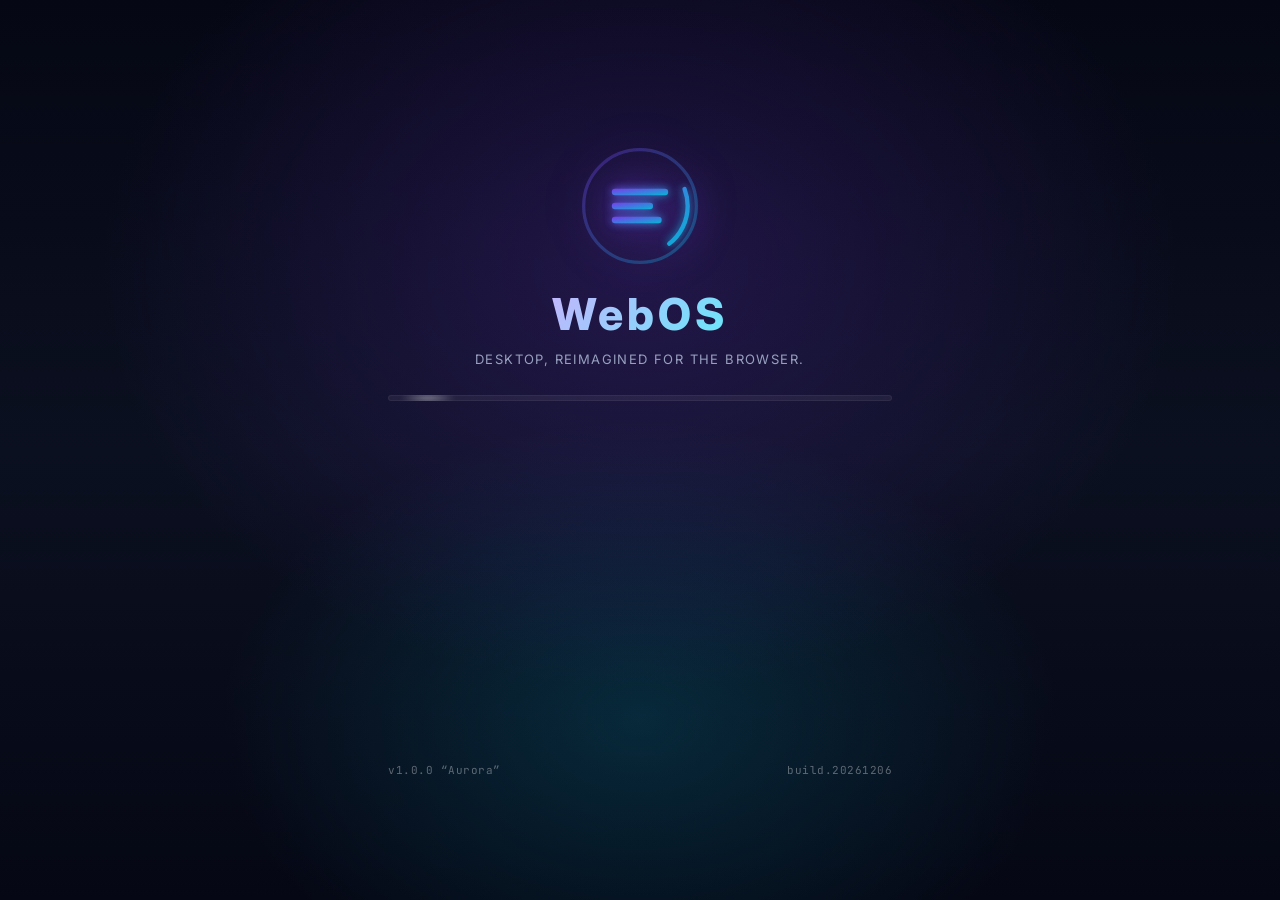
==== commit 48c0b4e6: "feat: performance, UX, and keyboard-shortcut improvements Performance: - windowManager.js: cache hot" ====
--- a/index.html
+++ b/index.html
@@ -279,6 +279,7 @@
   <script src="js/themeEngine.js"   defer></script>
   <script src="js/fileSystem.js"    defer></script>
   <script src="js/windowManager.js" defer></script>
+  <script src="js/shortcuts.js"     defer></script>
   <script src="js/contextMenus.js"  defer></script>
   <script src="js/taskbar.js"       defer></script>
   <script src="js/startMenu.js"     defer></script>
--- a/css/windows.css
+++ b/css/windows.css
@@ -39,10 +39,12 @@
 }
 
 .window.closing {
-  animation: windowClose 220ms var(--ease-in) forwards;
+  animation: windowClose 150ms var(--ease-in) forwards;
+  pointer-events: none;
 }
 @keyframes windowClose {
-  to { opacity: 0; transform: scale(.92) translateY(20px); }
+  from { opacity: 1; transform: scale(1);  }
+  to   { opacity: 0; transform: scale(.8); }
 }
 
 .window.minimizing {
